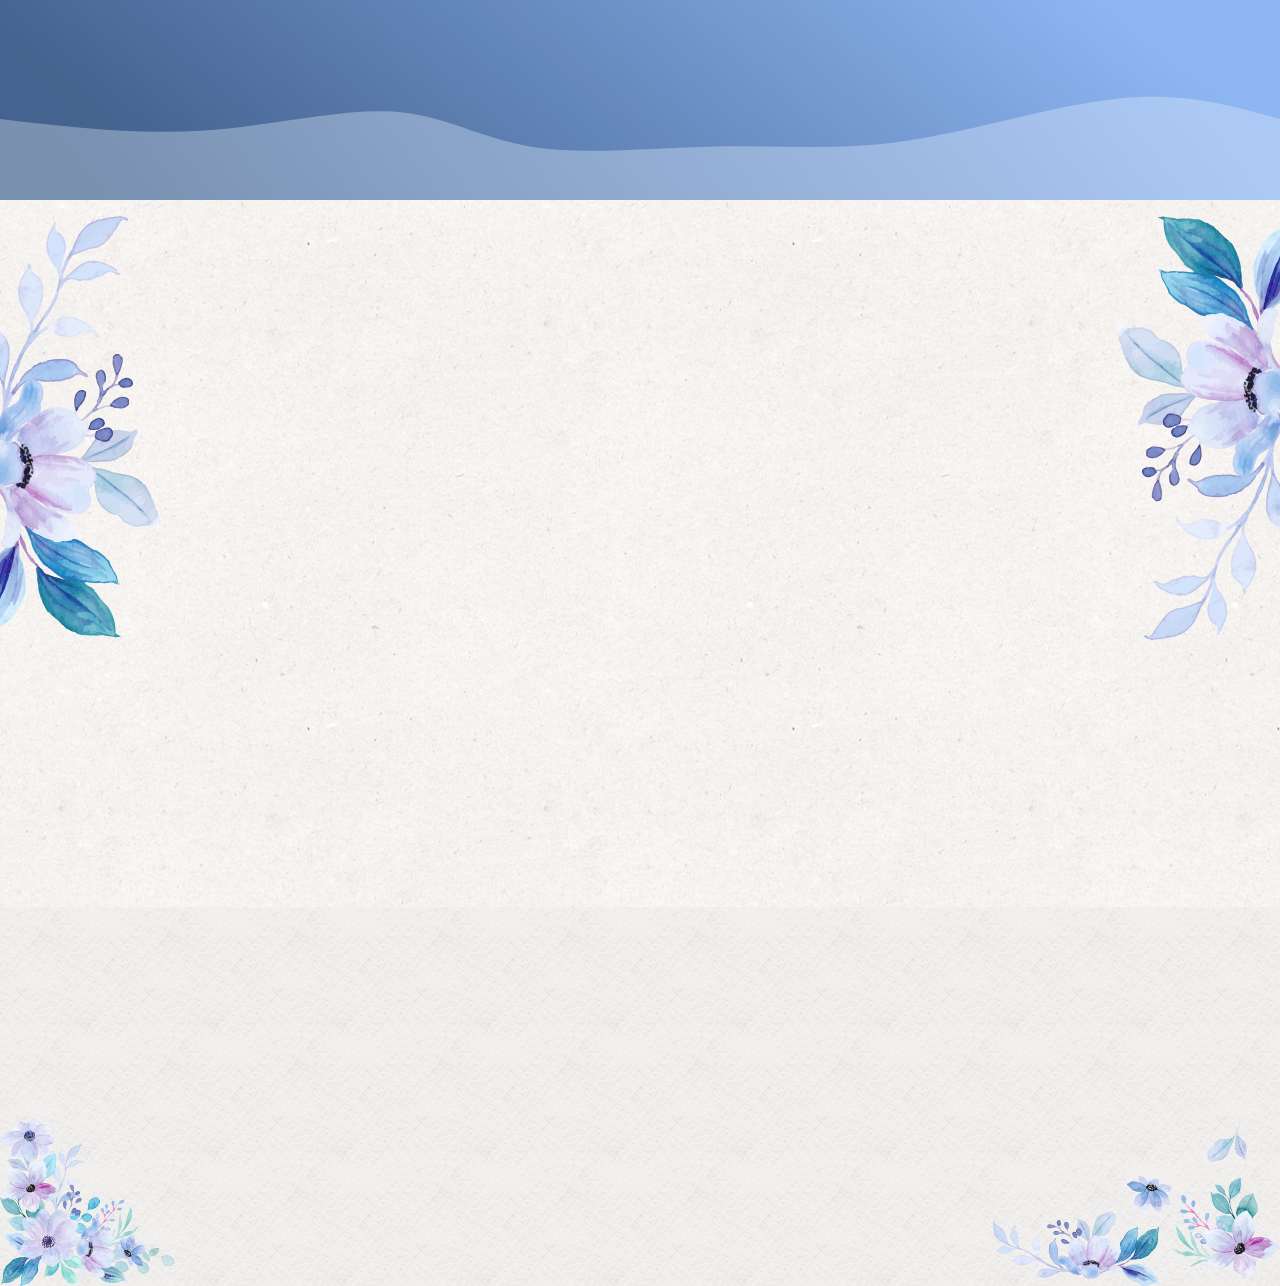
==== bares.html @ 7500922f "Hotel and bares pages" ====
<!DOCTYPE html>
<!--[if lt IE 7]>      <html class="no-js lt-ie9 lt-ie8 lt-ie7"> <![endif]-->
<!--[if IE 7]>         <html class="no-js lt-ie9 lt-ie8"> <![endif]-->
<!--[if IE 8]>         <html class="no-js lt-ie9"> <![endif]-->
<!--[if gt IE 8]><!--> <html class="no-js"> <!--<![endif]-->
	<head>
	<meta charset="utf-8">
	<meta http-equiv="X-UA-Compatible" content="IE=edge">
	<title>Wedding &mdash; 100% Free Fully Responsive HTML5 Template by FREEHTML5.co</title>
	<meta name="viewport" content="width=device-width, initial-scale=1">
	<meta name="description" content="Free HTML5 Template by FREEHTML5.CO" />
	<meta name="keywords" content="free html5, free template, free bootstrap, html5, css3, mobile first, responsive" />
	<meta name="author" content="FREEHTML5.CO" />


	<link href='https://fonts.googleapis.com/css?family=Work+Sans:400,300,600,400italic,700' rel='stylesheet' type='text/css'>
	<link href="https://fonts.googleapis.com/css?family=Sacramento" rel="stylesheet">
	
	<!-- Animate.css -->
	<link rel="stylesheet" href="css/animate.css">
	<!-- Icomoon Icon Fonts-->
	<link rel="stylesheet" href="css/icomoon.css">
	<!-- Bootstrap  -->
	<link rel="stylesheet" href="css/bootstrap.css">

	<!-- Magnific Popup -->
	<link rel="stylesheet" href="css/magnific-popup.css">

	<!-- Owl Carousel  -->
	<link rel="stylesheet" href="css/owl.carousel.min.css">
	<link rel="stylesheet" href="css/owl.theme.default.min.css">

	<!-- Theme style  -->
	<link rel="stylesheet" href="css/style.css">

	<!-- Modernizr JS -->
	<script src="js/modernizr-2.6.2.min.js"></script>
	<!-- FOR IE9 below -->
	<!--[if lt IE 9]>
	<script src="js/respond.min.js"></script>
	<![endif]-->

	</head>
	<body>
		
	<div class="fh5co-loader"></div>
	
	<div id="page">
	
    <!--**************************************************************************************************-->
    <!--*******************************************    MENU     ******************************************-->
	<!--**************************************************************************************************-->
	<header id="fh5co-header" class="fh5co-cover fh5co-cover-sm"  style="background-image:url(images/background/wave-up.svg);">
		<div class="overlay"></div>
		<div class="fh5co-container">
			
			<div class="col-md-8 col-md-offset-2 text-center fh5co-heading animate-box">
			    <table align="center">
			        <tr>
			        	<td align="center" style="padding-right: 30px;"><a href="index.html" class="btn-grad btn-animated active"><img src="images/myImages/HomeAzul.png"  width="40" height="40"><b>Home</b></a></td>
			        	<td style="padding-right: 30px;"><a href="hoteles.html" class="btn-grad btn-animated active"><img src="images/myImages/Hotel/HotelAzul.png"  width="40" height="40"><b>Hoteles</b></a></td>
						<td><a href="services.html" class="btn-grad btn-animated active"><img src="images/myImages/MapaAzul.png"  width="40" height="40"><b>Tarancón</b></a></td>
					</tr>
			    </table>
			</div>
		</div>
	</header>

	<!--**************************************************************************************************-->
    <!--*******************************************    INTRO    ******************************************-->
	<!--**************************************************************************************************-->

	
	<!--**************************************************************************************************-->
    <!--*******************************************    BARES    ******************************************-->
	<!--**************************************************************************************************-->

	<div id="fh5co-couple" style="background: url('images/background/repeat-background/ricepaper2.png'); background-repeat:repeat ">
		<div class="container">
			<img class="flower-2-right" style="position: absolute;" src="images/background/flowers/right-1.svg">
			<img class="flower-2-left" style="position: absolute;" src="images/background/flowers/left-1.svg">
			<!-- Menu -->
			<div class="row animate-box">
				<div class="col-md-8 col-md-offset-2 text-center fh5co-heading">
					<h2>BARES TARANCON</h2>
					<p>Dignissimos asperiores vitae velit veniam totam fuga molestias accusamus alias autem provident. Odit ab aliquam dolor eius.</p>
				</div>
			</div>

			<div class="row">
				<div class="col-md-6">
					<div class="feature-left animate-box" data-animate-effect="fadeInLeft">
						<span class="icon">
							<i class="icon-calendar"></i>
						</span>
						<div class="feature-copy">
							<h3>We Organized Events</h3>
							<p>Facilis ipsum reprehenderit nemo molestias. Aut cum mollitia reprehenderit. Eos cumque dicta adipisci architecto culpa amet.</p>
						</div>
					</div>

					<div class="feature-left animate-box" data-animate-effect="fadeInLeft">
						<span class="icon">
							<i class="icon-image"></i>
						</span>
						<div class="feature-copy">
							<h3>Photoshoot</h3>
							<p>Facilis ipsum reprehenderit nemo molestias. Aut cum mollitia reprehenderit. Eos cumque dicta adipisci architecto culpa amet.</p>
						</div>
					</div>

					<div class="feature-left animate-box" data-animate-effect="fadeInLeft">
						<span class="icon">
							<i class="icon-video"></i>
						</span>
						<div class="feature-copy">
							<h3>Video Editing</h3>
							<p>Facilis ipsum reprehenderit nemo molestias. Aut cum mollitia reprehenderit. Eos cumque dicta adipisci architecto culpa amet.</p>
						</div>
					</div>

				</div>

				<div class="col-md-6 animate-box">
					<div class="fh5co-video fh5co-bg" style="background-image: url(images/img_bg_3.jpg); ">
						<a  href="https://vimeo.com/channels/staffpicks/93951774" class="popup-vimeo"><i class="icon-video2"></i></a>
						<div class="overlay"></div>
					</div>
				</div>
			</div>
		</div>
	</div>

	
	<!--**************************************************************************************************-->
    <!--*******************************************    FOOTER   ******************************************-->
	<!--**************************************************************************************************-->
	
	<footer id="fh5co-footer" role="contentinfo" style="background: url('images/background/repeat-background/witewall_3.png'); background-repeat:repeat ">
		<div class="container">
			<img class="flower-1" style="position: absolute; right: 0; bottom: 0" src="images/background/flowers/bottom-right-1.svg">
			<img class="flower-1" style="position: absolute; left: 0; bottom:0" src="images/background/flowers/bottom-left-1.svg">
			<div class="row copyright animate-box">
				<div class="col-md-12 text-center">
					<h1 class="footer" style="font-family: 'Satisfy', Arial, serif">Raquel & Julio</h1>
					<table align="center">
					   <tr>
						  <td align="center"><div class="trim"><img src="images/myImages/novios.png"  width="80" height="80"></div></td>
						  <td><p style="color: #bf9b73"><b>Para confirmar y más información:</b></p></td>
						  <td><div><img src="images/myImages/novio.png"  width="80" height="80"></div></td>
					   </tr>
						<tr>
						  <td width="300"><p style="color: #bf9b73"><img src="images/myImages/whatsapp.png" width="40" height="40"><b>Whatsapp Raquel</b></p></td>
						  <td></td>
						  <td width="300"><p style="color: #bf9b73"><img src="images/myImages/whatsapp.png" width="40" height="40"><b>Whatsapp Julio</b></p></td>
					    </tr>
					</table>
					<a href="mailto:bodaderaquelyjulio@gmail.com?Subject=Boda%20Juli%20y%20Raquel"><p style="color: #bf9b73"></p><img src="images/myImages/email.png" width="40" height="20"><b> Contacto</b></p></a>
					<p>Designed by Raquel and Juli <img src="images/myImages/moto.png" width="80" height="60" alt="Logo"></p>
				</div>
			</div>	
		</div>
	</footer>
</div>


	<div class="gototop js-top">
		<a href="#" class="js-gotop"><i class="icon-arrow-up"></i></a>
	</div>
	
	<!-- jQuery -->
	<script src="js/jquery.min.js"></script>
	<!-- jQuery Easing -->
	<script src="js/jquery.easing.1.3.js"></script>
	<!-- Bootstrap -->
	<script src="js/bootstrap.min.js"></script>
	<!-- Waypoints -->
	<script src="js/jquery.waypoints.min.js"></script>
	<!-- Carousel -->
	<script src="js/owl.carousel.min.js"></script>
	<!-- countTo -->
	<script src="js/jquery.countTo.js"></script>

	<!-- Stellar -->
	<script src="js/jquery.stellar.min.js"></script>
	<!-- Magnific Popup -->
	<script src="js/jquery.magnific-popup.min.js"></script>
	<script src="js/magnific-popup-options.js"></script>

	<!-- Main -->
	<script src="js/main.js"></script>

	</body>
</html>
---- css/icomoon.css ----
@font-face {
  font-family: 'icomoon';
  src:  url('../fonts/icomoon/icomoon.eot?6iuir');
  src:  url('../fonts/icomoon/icomoon.eot?6iuir#iefix') format('embedded-opentype'),
    url('../fonts/icomoon/icomoon.ttf?6iuir') format('truetype'),
    url('../fonts/icomoon/icomoon.woff?6iuir') format('woff'),
    url('../fonts/icomoon/icomoon.svg?6iuir#icomoon') format('svg');
  font-weight: normal;
  font-style: normal;
}

[class^="icon-"], [class*=" icon-"] {
  /* use !important to prevent issues with browser extensions that change fonts */
  font-family: 'icomoon' !important;
  speak: none;
  font-style: normal;
  font-weight: normal;
  font-variant: normal;
  text-transform: none;
  line-height: 1;

  /* Better Font Rendering =========== */
  -webkit-font-smoothing: antialiased;
  -moz-osx-font-smoothing: grayscale;
}

.icon-eye:before {
  content: "\e000";
}
.icon-paper-clip:before {
  content: "\e001";
}
.icon-mail:before {
  content: "\e002";
}
.icon-toggle:before {
  content: "\e003";
}
.icon-layout:before {
  content: "\e004";
}
.icon-link:before {
  content: "\e005";
}
.icon-bell:before {
  content: "\e006";
}
.icon-lock:before {
  content: "\e007";
}
.icon-unlock:before {
  content: "\e008";
}
.icon-ribbon:before {
  content: "\e009";
}
.icon-image:before {
  content: "\e010";
}
.icon-signal:before {
  content: "\e011";
}
.icon-target:before {
  content: "\e012";
}
.icon-clipboard:before {
  content: "\e013";
}
.icon-clock:before {
  content: "\e014";
}
.icon-watch:before {
  content: "\e015";
}
.icon-air-play:before {
  content: "\e016";
}
.icon-camera:before {
  content: "\e017";
}
.icon-video:before {
  content: "\e018";
}
.icon-disc:before {
  content: "\e019";
}
.icon-printer:before {
  content: "\e020";
}
.icon-monitor:before {
  content: "\e021";
}
.icon-server:before {
  content: "\e022";
}
.icon-cog:before {
  content: "\e023";
}
.icon-heart:before {
  content: "\e024";
}
.icon-paragraph:before {
  content: "\e025";
}
.icon-align-justify:before {
  content: "\e026";
}
.icon-align-left:before {
  content: "\e027";
}
.icon-align-center:before {
  content: "\e028";
}
.icon-align-right:before {
  content: "\e029";
}
.icon-book:before {
  content: "\e030";
}
.icon-layers:before {
  content: "\e031";
}
.icon-stack:before {
  content: "\e032";
}
.icon-stack-2:before {
  content: "\e033";
}
.icon-paper:before {
  content: "\e034";
}
.icon-paper-stack:before {
  content: "\e035";
}
.icon-search:before {
  content: "\e036";
}
.icon-zoom-in:before {
  content: "\e037";
}
.icon-zoom-out:before {
  content: "\e038";
}
.icon-reply:before {
  content: "\e039";
}
.icon-circle-plus:before {
  content: "\e040";
}
.icon-circle-minus:before {
  content: "\e041";
}
.icon-circle-check:before {
  content: "\e042";
}
.icon-circle-cross:before {
  content: "\e043";
}
.icon-square-plus:before {
  content: "\e044";
}
.icon-square-minus:before {
  content: "\e045";
}
.icon-square-check:before {
  content: "\e046";
}
.icon-square-cross:before {
  content: "\e047";
}
.icon-microphone:before {
  content: "\e048";
}
.icon-record:before {
  content: "\e049";
}
.icon-skip-back:before {
  content: "\e050";
}
.icon-rewind:before {
  content: "\e051";
}
.icon-play:before {
  content: "\e052";
}
.icon-pause:before {
  content: "\e053";
}
.icon-stop:before {
  content: "\e054";
}
.icon-fast-forward:before {
  content: "\e055";
}
.icon-skip-forward:before {
  content: "\e056";
}
.icon-shuffle:before {
  content: "\e057";
}
.icon-repeat:before {
  content: "\e058";
}
.icon-folder:before {
  content: "\e059";
}
.icon-umbrella:before {
  content: "\e060";
}
.icon-moon:before {
  content: "\e061";
}
.icon-thermometer:before {
  content: "\e062";
}
.icon-drop:before {
  content: "\e063";
}
.icon-sun:before {
  content: "\e064";
}
.icon-cloud:before {
  content: "\e065";
}
.icon-cloud-upload:before {
  content: "\e066";
}
.icon-cloud-download:before {
  content: "\e067";
}
.icon-upload:before {
  content: "\e068";
}
.icon-download:before {
  content: "\e069";
}
.icon-location:before {
  content: "\e070";
}
.icon-location-2:before {
  content: "\e071";
}
.icon-map:before {
  content: "\e072";
}
.icon-battery:before {
  content: "\e073";
}
.icon-head:before {
  content: "\e074";
}
.icon-briefcase:before {
  content: "\e075";
}
.icon-speech-bubble:before {
  content: "\e076";
}
.icon-anchor:before {
  content: "\e077";
}
.icon-globe:before {
  content: "\e078";
}
.icon-box:before {
  content: "\e079";
}
.icon-reload:before {
  content: "\e080";
}
.icon-share:before {
  content: "\e081";
}
.icon-marquee:before {
  content: "\e082";
}
.icon-marquee-plus:before {
  content: "\e083";
}
.icon-marquee-minus:before {
  content: "\e084";
}
.icon-tag:before {
  content: "\e085";
}
.icon-power:before {
  content: "\e086";
}
.icon-command:before {
  content: "\e087";
}
.icon-alt:before {
  content: "\e088";
}
.icon-esc:before {
  content: "\e089";
}
.icon-bar-graph:before {
  content: "\e090";
}
.icon-bar-graph-2:before {
  content: "\e091";
}
.icon-pie-graph:before {
  content: "\e092";
}
.icon-star:before {
  content: "\e093";
}
.icon-arrow-left:before {
  content: "\e094";
}
.icon-arrow-right:before {
  content: "\e095";
}
.icon-arrow-up:before {
  content: "\e096";
}
.icon-arrow-down:before {
  content: "\e097";
}
.icon-volume:before {
  content: "\e098";
}
.icon-mute:before {
  content: "\e099";
}
.icon-content-right:before {
  content: "\e100";
}
.icon-content-left:before {
  content: "\e101";
}
.icon-grid:before {
  content: "\e102";
}
.icon-grid-2:before {
  content: "\e103";
}
.icon-columns:before {
  content: "\e104";
}
.icon-loader:before {
  content: "\e105";
}
.icon-bag:before {
  content: "\e106";
}
.icon-ban:before {
  content: "\e107";
}
.icon-flag:before {
  content: "\e108";
}
.icon-trash:before {
  content: "\e109";
}
.icon-expand:before {
  content: "\e110";
}
.icon-contract:before {
  content: "\e111";
}
.icon-maximize:before {
  content: "\e112";
}
.icon-minimize:before {
  content: "\e113";
}
.icon-plus:before {
  content: "\e114";
}
.icon-minus:before {
  content: "\e115";
}
.icon-check:before {
  content: "\e116";
}
.icon-cross:before {
  content: "\e117";
}
.icon-move:before {
  content: "\e118";
}
.icon-delete:before {
  content: "\e119";
}
.icon-menu:before {
  content: "\e120";
}
.icon-archive:before {
  content: "\e121";
}
.icon-inbox:before {
  content: "\e122";
}
.icon-outbox:before {
  content: "\e123";
}
.icon-file:before {
  content: "\e124";
}
.icon-file-add:before {
  content: "\e125";
}
.icon-file-subtract:before {
  content: "\e126";
}
.icon-help:before {
  content: "\e127";
}
.icon-open:before {
  content: "\e128";
}
.icon-ellipsis:before {
  content: "\e129";
}
.icon-add-to-list:before {
  content: "\e900";
}
.icon-classic-computer:before {
  content: "\e901";
}
.icon-controller-fast-backward:before {
  content: "\e902";
}
.icon-creative-commons-attribution:before {
  content: "\e903";
}
.icon-creative-commons-noderivs:before {
  content: "\e904";
}
.icon-creative-commons-noncommercial-eu:before {
  content: "\e905";
}
.icon-creative-commons-noncommercial-us:before {
  content: "\e906";
}
.icon-creative-commons-public-domain:before {
  content: "\e907";
}
.icon-creative-commons-remix:before {
  content: "\e908";
}
.icon-creative-commons-share:before {
  content: "\e909";
}
.icon-creative-commons-sharealike:before {
  content: "\e90a";
}
.icon-creative-commons:before {
  content: "\e90b";
}
.icon-document-landscape:before {
  content: "\e90c";
}
.icon-remove-user:before {
  content: "\e90d";
}
.icon-warning:before {
  content: "\e90e";
}
.icon-arrow-bold-down:before {
  content: "\e90f";
}
.icon-arrow-bold-left:before {
  content: "\e910";
}
.icon-arrow-bold-right:before {
  content: "\e911";
}
.icon-arrow-bold-up:before {
  content: "\e912";
}
.icon-arrow-down2:before {
  content: "\e913";
}
.icon-arrow-left2:before {
  content: "\e914";
}
.icon-arrow-long-down:before {
  content: "\e915";
}
.icon-arrow-long-left:before {
  content: "\e916";
}
.icon-arrow-long-right:before {
  content: "\e917";
}
.icon-arrow-long-up:before {
  content: "\e918";
}
.icon-arrow-right2:before {
  content: "\e919";
}
.icon-arrow-up2:before {
  content: "\e91a";
}
.icon-arrow-with-circle-down:before {
  content: "\e91b";
}
.icon-arrow-with-circle-left:before {
  content: "\e91c";
}
.icon-arrow-with-circle-right:before {
  content: "\e91d";
}
.icon-arrow-with-circle-up:before {
  content: "\e91e";
}
.icon-bookmark:before {
  content: "\e91f";
}
.icon-bookmarks:before {
  content: "\e920";
}
.icon-chevron-down:before {
  content: "\e921";
}
.icon-chevron-left:before {
  content: "\e922";
}
.icon-chevron-right:before {
  content: "\e923";
}
.icon-chevron-small-down:before {
  content: "\e924";
}
.icon-chevron-small-left:before {
  content: "\e925";
}
.icon-chevron-small-right:before {
  content: "\e926";
}
.icon-chevron-small-up:before {
  content: "\e927";
}
.icon-chevron-thin-down:before {
  content: "\e928";
}
.icon-chevron-thin-left:before {
  content: "\e929";
}
.icon-chevron-thin-right:before {
  content: "\e92a";
}
.icon-chevron-thin-up:before {
  content: "\e92b";
}
.icon-chevron-up:before {
  content: "\e92c";
}
.icon-chevron-with-circle-down:before {
  content: "\e92d";
}
.icon-chevron-with-circle-left:before {
  content: "\e92e";
}
.icon-chevron-with-circle-right:before {
  content: "\e92f";
}
.icon-chevron-with-circle-up:before {
  content: "\e930";
}
.icon-cloud2:before {
  content: "\e931";
}
.icon-controller-fast-forward:before {
  content: "\e932";
}
.icon-controller-jump-to-start:before {
  content: "\e933";
}
.icon-controller-next:before {
  content: "\e934";
}
.icon-controller-paus:before {
  content: "\e935";
}
.icon-controller-play:before {
  content: "\e936";
}
.icon-controller-record:before {
  content: "\e937";
}
.icon-controller-stop:before {
  content: "\e938";
}
.icon-controller-volume:before {
  content: "\e939";
}
.icon-dot-single:before {
  content: "\e93a";
}
.icon-dots-three-horizontal:before {
  content: "\e93b";
}
.icon-dots-three-vertical:before {
  content: "\e93c";
}
.icon-dots-two-horizontal:before {
  content: "\e93d";
}
.icon-dots-two-vertical:before {
  content: "\e93e";
}
.icon-download2:before {
  content: "\e93f";
}
.icon-emoji-flirt:before {
  content: "\e940";
}
.icon-flow-branch:before {
  content: "\e941";
}
.icon-flow-cascade:before {
  content: "\e942";
}
.icon-flow-line:before {
  content: "\e943";
}
.icon-flow-parallel:before {
  content: "\e944";
}
.icon-flow-tree:before {
  content: "\e945";
}
.icon-install:before {
  content: "\e946";
}
.icon-layers2:before {
  content: "\e947";
}
.icon-open-book:before {
  content: "\e948";
}
.icon-resize-100:before {
  content: "\e949";
}
.icon-resize-full-screen:before {
  content: "\e94a";
}
.icon-save:before {
  content: "\e94b";
}
.icon-select-arrows:before {
  content: "\e94c";
}
.icon-sound-mute:before {
  content: "\e94d";
}
.icon-sound:before {
  content: "\e94e";
}
.icon-trash2:before {
  content: "\e94f";
}
.icon-triangle-down:before {
  content: "\e950";
}
.icon-triangle-left:before {
  content: "\e951";
}
.icon-triangle-right:before {
  content: "\e952";
}
.icon-triangle-up:before {
  content: "\e953";
}
.icon-uninstall:before {
  content: "\e954";
}
.icon-upload-to-cloud:before {
  content: "\e955";
}
.icon-upload2:before {
  content: "\e956";
}
.icon-add-user:before {
  content: "\e957";
}
.icon-address:before {
  content: "\e958";
}
.icon-adjust:before {
  content: "\e959";
}
.icon-air:before {
  content: "\e95a";
}
.icon-aircraft-landing:before {
  content: "\e95b";
}
.icon-aircraft-take-off:before {
  content: "\e95c";
}
.icon-aircraft:before {
  content: "\e95d";
}
.icon-align-bottom:before {
  content: "\e95e";
}
.icon-align-horizontal-middle:before {
  content: "\e95f";
}
.icon-align-left2:before {
  content: "\e960";
}
.icon-align-right2:before {
  content: "\e961";
}
.icon-align-top:before {
  content: "\e962";
}
.icon-align-vertical-middle:before {
  content: "\e963";
}
.icon-archive2:before {
  content: "\e964";
}
.icon-area-graph:before {
  content: "\e965";
}
.icon-attachment:before {
  content: "\e966";
}
.icon-awareness-ribbon:before {
  content: "\e967";
}
.icon-back-in-time:before {
  content: "\e968";
}
.icon-back:before {
  content: "\e969";
}
.icon-bar-graph2:before {
  content: "\e96a";
}
.icon-battery2:before {
  content: "\e96b";
}
.icon-beamed-note:before {
  content: "\e96c";
}
.icon-bell2:before {
  content: "\e96d";
}
.icon-blackboard:before {
  content: "\e96e";
}
.icon-block:before {
  content: "\e96f";
}
.icon-book2:before {
  content: "\e970";
}
.icon-bowl:before {
  content: "\e971";
}
.icon-box2:before {
  content: "\e972";
}
.icon-briefcase2:before {
  content: "\e973";
}
.icon-browser:before {
  content: "\e974";
}
.icon-brush:before {
  content: "\e975";
}
.icon-bucket:before {
  content: "\e976";
}
.icon-cake:before {
  content: "\e977";
}
.icon-calculator:before {
  content: "\e978";
}
.icon-calendar:before {
  content: "\e979";
}
.icon-camera2:before {
  content: "\e97a";
}
.icon-ccw:before {
  content: "\e97b";
}
.icon-chat:before {
  content: "\e97c";
}
.icon-check2:before {
  content: "\e97d";
}
.icon-circle-with-cross:before {
  content: "\e97e";
}
.icon-circle-with-minus:before {
  content: "\e97f";
}
.icon-circle-with-plus:before {
  content: "\e980";
}
.icon-circle:before {
  content: "\e981";
}
.icon-circular-graph:before {
  content: "\e982";
}
.icon-clapperboard:before {
  content: "\e983";
}
.icon-clipboard2:before {
  content: "\e984";
}
.icon-clock2:before {
  content: "\e985";
}
.icon-code:before {
  content: "\e986";
}
.icon-cog2:before {
  content: "\e987";
}
.icon-colours:before {
  content: "\e988";
}
.icon-compass:before {
  content: "\e989";
}
.icon-copy:before {
  content: "\e98a";
}
.icon-credit-card:before {
  content: "\e98b";
}
.icon-credit:before {
  content: "\e98c";
}
.icon-cross2:before {
  content: "\e98d";
}
.icon-cup:before {
  content: "\e98e";
}
.icon-cw:before {
  content: "\e98f";
}
.icon-cycle:before {
  content: "\e990";
}
.icon-database:before {
  content: "\e991";
}
.icon-dial-pad:before {
  content: "\e992";
}
.icon-direction:before {
  content: "\e993";
}
.icon-document:before {
  content: "\e994";
}
.icon-documents:before {
  content: "\e995";
}
.icon-drink:before {
  content: "\e996";
}
.icon-drive:before {
  content: "\e997";
}
.icon-drop2:before {
  content: "\e998";
}
.icon-edit:before {
  content: "\e999";
}
.icon-email:before {
  content: "\e99a";
}
.icon-emoji-happy:before {
  content: "\e99b";
}
.icon-emoji-neutral:before {
  content: "\e99c";
}
.icon-emoji-sad:before {
  content: "\e99d";
}
.icon-erase:before {
  content: "\e99e";
}
.icon-eraser:before {
  content: "\e99f";
}
.icon-export:before {
  content: "\e9a0";
}
.icon-eye2:before {
  content: "\e9a1";
}
.icon-feather:before {
  content: "\e9a2";
}
.icon-flag2:before {
  content: "\e9a3";
}
.icon-flash:before {
  content: "\e9a4";
}
.icon-flashlight:before {
  content: "\e9a5";
}
.icon-flat-brush:before {
  content: "\e9a6";
}
.icon-folder-images:before {
  content: "\e9a7";
}
.icon-folder-music:before {
  content: "\e9a8";
}
.icon-folder-video:before {
  content: "\e9a9";
}
.icon-folder2:before {
  content: "\e9aa";
}
.icon-forward:before {
  content: "\e9ab";
}
.icon-funnel:before {
  content: "\e9ac";
}
.icon-game-controller:before {
  content: "\e9ad";
}
.icon-gauge:before {
  content: "\e9ae";
}
.icon-globe2:before {
  content: "\e9af";
}
.icon-graduation-cap:before {
  content: "\e9b0";
}
.icon-grid2:before {
  content: "\e9b1";
}
.icon-hair-cross:before {
  content: "\e9b2";
}
.icon-hand:before {
  content: "\e9b3";
}
.icon-heart-outlined:before {
  content: "\e9b4";
}
.icon-heart2:before {
  content: "\e9b5";
}
.icon-help-with-circle:before {
  content: "\e9b6";
}
.icon-help2:before {
  content: "\e9b7";
}
.icon-home:before {
  content: "\e9b8";
}
.icon-hour-glass:before {
  content: "\e9b9";
}
.icon-image-inverted:before {
  content: "\e9ba";
}
.icon-image2:before {
  content: "\e9bb";
}
.icon-images:before {
  content: "\e9bc";
}
.icon-inbox2:before {
  content: "\e9bd";
}
.icon-infinity:before {
  content: "\e9be";
}
.icon-info-with-circle:before {
  content: "\e9bf";
}
.icon-info:before {
  content: "\e9c0";
}
.icon-key:before {
  content: "\e9c1";
}
.icon-keyboard:before {
  content: "\e9c2";
}
.icon-lab-flask:before {
  content: "\e9c3";
}
.icon-landline:before {
  content: "\e9c4";
}
.icon-language:before {
  content: "\e9c5";
}
.icon-laptop:before {
  content: "\e9c6";
}
.icon-leaf:before {
  content: "\e9c7";
}
.icon-level-down:before {
  content: "\e9c8";
}
.icon-level-up:before {
  content: "\e9c9";
}
.icon-lifebuoy:before {
  content: "\e9ca";
}
.icon-light-bulb:before {
  content: "\e9cb";
}
.icon-light-down:before {
  content: "\e9cc";
}
.icon-light-up:before {
  content: "\e9cd";
}
.icon-line-graph:before {
  content: "\e9ce";
}
.icon-link2:before {
  content: "\e9cf";
}
.icon-list:before {
  content: "\e9d0";
}
.icon-location-pin:before {
  content: "\e9d1";
}
.icon-location2:before {
  content: "\e9d2";
}
.icon-lock-open:before {
  content: "\e9d3";
}
.icon-lock2:before {
  content: "\e9d4";
}
.icon-log-out:before {
  content: "\e9d5";
}
.icon-login:before {
  content: "\e9d6";
}
.icon-loop:before {
  content: "\e9d7";
}
.icon-magnet:before {
  content: "\e9d8";
}
.icon-magnifying-glass:before {
  content: "\e9d9";
}
.icon-mail2:before {
  content: "\e9da";
}
.icon-man:before {
  content: "\e9db";
}
.icon-map2:before {
  content: "\e9dc";
}
.icon-mask:before {
  content: "\e9dd";
}
.icon-medal:before {
  content: "\e9de";
}
.icon-megaphone:before {
  content: "\e9df";
}
.icon-menu2:before {
  content: "\e9e0";
}
.icon-message:before {
  content: "\e9e1";
}
.icon-mic:before {
  content: "\e9e2";
}
.icon-minus2:before {
  content: "\e9e3";
}
.icon-mobile:before {
  content: "\e9e4";
}
.icon-modern-mic:before {
  content: "\e9e5";
}
.icon-moon2:before {
  content: "\e9e6";
}
.icon-mouse:before {
  content: "\e9e7";
}
.icon-music:before {
  content: "\e9e8";
}
.icon-network:before {
  content: "\e9e9";
}
.icon-new-message:before {
  content: "\e9ea";
}
.icon-new:before {
  content: "\e9eb";
}
.icon-news:before {
  content: "\e9ec";
}
.icon-note:before {
  content: "\e9ed";
}
.icon-notification:before {
  content: "\e9ee";
}
.icon-old-mobile:before {
  content: "\e9ef";
}
.icon-old-phone:before {
  content: "\e9f0";
}
.icon-palette:before {
  content: "\e9f1";
}
.icon-paper-plane:before {
  content: "\e9f2";
}
.icon-pencil:before {
  content: "\e9f3";
}
.icon-phone:before {
  content: "\e9f4";
}
.icon-pie-chart:before {
  content: "\e9f5";
}
.icon-pin:before {
  content: "\e9f6";
}
.icon-plus2:before {
  content: "\e9f7";
}
.icon-popup:before {
  content: "\e9f8";
}
.icon-power-plug:before {
  content: "\e9f9";
}
.icon-price-ribbon:before {
  content: "\e9fa";
}
.icon-price-tag:before {
  content: "\e9fb";
}
.icon-print:before {
  content: "\e9fc";
}
.icon-progress-empty:before {
  content: "\e9fd";
}
.icon-progress-full:before {
  content: "\e9fe";
}
.icon-progress-one:before {
  content: "\e9ff";
}
.icon-progress-two:before {
  content: "\ea00";
}
.icon-publish:before {
  content: "\ea01";
}
.icon-quote:before {
  content: "\ea02";
}
.icon-radio:before {
  content: "\ea03";
}
.icon-reply-all:before {
  content: "\ea04";
}
.icon-reply2:before {
  content: "\ea05";
}
.icon-retweet:before {
  content: "\ea06";
}
.icon-rocket:before {
  content: "\ea07";
}
.icon-round-brush:before {
  content: "\ea08";
}
.icon-rss:before {
  content: "\ea09";
}
.icon-ruler:before {
  content: "\ea0a";
}
.icon-scissors:before {
  content: "\ea0b";
}
.icon-share-alternitive:before {
  content: "\ea0c";
}
.icon-share2:before {
  content: "\ea0d";
}
.icon-shareable:before {
  content: "\ea0e";
}
.icon-shield:before {
  content: "\ea0f";
}
.icon-shop:before {
  content: "\ea10";
}
.icon-shopping-bag:before {
  content: "\ea11";
}
.icon-shopping-basket:before {
  content: "\ea12";
}
.icon-shopping-cart:before {
  content: "\ea13";
}
.icon-shuffle2:before {
  content: "\ea14";
}
.icon-signal2:before {
  content: "\ea15";
}
.icon-sound-mix:before {
  content: "\ea16";
}
.icon-sports-club:before {
  content: "\ea17";
}
.icon-spreadsheet:before {
  content: "\ea18";
}
.icon-squared-cross:before {
  content: "\ea19";
}
.icon-squared-minus:before {
  content: "\ea1a";
}
.icon-squared-plus:before {
  content: "\ea1b";
}
.icon-star-outlined:before {
  content: "\ea1c";
}
.icon-star2:before {
  content: "\ea1d";
}
.icon-stopwatch:before {
  content: "\ea1e";
}
.icon-suitcase:before {
  content: "\ea1f";
}
.icon-swap:before {
  content: "\ea20";
}
.icon-sweden:before {
  content: "\ea21";
}
.icon-switch:before {
  content: "\ea22";
}
.icon-tablet:before {
  content: "\ea23";
}
.icon-tag2:before {
  content: "\ea24";
}
.icon-text-document-inverted:before {
  content: "\ea25";
}
.icon-text-document:before {
  content: "\ea26";
}
.icon-text:before {
  content: "\ea27";
}
.icon-thermometer2:before {
  content: "\ea28";
}
.icon-thumbs-down:before {
  content: "\ea29";
}
.icon-thumbs-up:before {
  content: "\ea2a";
}
.icon-thunder-cloud:before {
  content: "\ea2b";
}
.icon-ticket:before {
  content: "\ea2c";
}
.icon-time-slot:before {
  content: "\ea2d";
}
.icon-tools:before {
  content: "\ea2e";
}
.icon-traffic-cone:before {
  content: "\ea2f";
}
.icon-tree:before {
  content: "\ea30";
}
.icon-trophy:before {
  content: "\ea31";
}
.icon-tv:before {
  content: "\ea32";
}
.icon-typing:before {
  content: "\ea33";
}
.icon-unread:before {
  content: "\ea34";
}
.icon-untag:before {
  content: "\ea35";
}
.icon-user:before {
  content: "\ea36";
}
.icon-users:before {
  content: "\ea37";
}
.icon-v-card:before {
  content: "\ea38";
}
.icon-video2:before {
  content: "\ea39";
}
.icon-vinyl:before {
  content: "\ea3a";
}
.icon-voicemail:before {
  content: "\ea3b";
}
.icon-wallet:before {
  content: "\ea3c";
}
.icon-water:before {
  content: "\ea3d";
}
.icon-px-with-circle:before {
  content: "\ea3e";
}
.icon-px:before {
  content: "\ea3f";
}
.icon-basecamp:before {
  content: "\ea40";
}
.icon-behance:before {
  content: "\ea41";
}
.icon-creative-cloud:before {
  content: "\ea42";
}
.icon-dropbox:before {
  content: "\ea43";
}
.icon-evernote:before {
  content: "\ea44";
}
.icon-flattr:before {
  content: "\ea45";
}
.icon-foursquare:before {
  content: "\ea46";
}
.icon-google-drive:before {
  content: "\ea47";
}
.icon-google-hangouts:before {
  content: "\ea48";
}
.icon-grooveshark:before {
  content: "\ea49";
}
.icon-icloud:before {
  content: "\ea4a";
}
.icon-mixi:before {
  content: "\ea4b";
}
.icon-onedrive:before {
  content: "\ea4c";
}
.icon-paypal:before {
  content: "\ea4d";
}
.icon-picasa:before {
  content: "\ea4e";
}
.icon-qq:before {
  content: "\ea4f";
}
.icon-rdio-with-circle:before {
  content: "\ea50";
}
.icon-renren:before {
  content: "\ea51";
}
.icon-scribd:before {
  content: "\ea52";
}
.icon-sina-weibo:before {
  content: "\ea53";
}
.icon-skype-with-circle:before {
  content: "\ea54";
}
.icon-skype:before {
  content: "\ea55";
}
.icon-slideshare:before {
  content: "\ea56";
}
.icon-smashing:before {
  content: "\ea57";
}
.icon-soundcloud:before {
  content: "\ea58";
}
.icon-spotify-with-circle:before {
  content: "\ea59";
}
.icon-spotify:before {
  content: "\ea5a";
}
.icon-swarm:before {
  content: "\ea5b";
}
.icon-vine-with-circle:before {
  content: "\ea5c";
}
.icon-vine:before {
  content: "\ea5d";
}
.icon-vk-alternitive:before {
  content: "\ea5e";
}
.icon-vk-with-circle:before {
  content: "\ea5f";
}
.icon-vk:before {
  content: "\ea60";
}
.icon-xing-with-circle:before {
  content: "\ea61";
}
.icon-xing:before {
  content: "\ea62";
}
.icon-yelp:before {
  content: "\ea63";
}
.icon-dribbble-with-circle:before {
  content: "\ea64";
}
.icon-dribbble:before {
  content: "\ea65";
}
.icon-facebook-with-circle:before {
  content: "\ea66";
}
.icon-facebook:before {
  content: "\ea67";
}
.icon-flickr-with-circle:before {
  content: "\ea68";
}
.icon-flickr:before {
  content: "\ea69";
}
.icon-github-with-circle:before {
  content: "\ea6a";
}
.icon-github:before {
  content: "\ea6b";
}
.icon-google-with-circle:before {
  content: "\ea6c";
}
.icon-google:before {
  content: "\ea6d";
}
.icon-instagram-with-circle:before {
  content: "\ea6e";
}
.icon-instagram:before {
  content: "\ea6f";
}
.icon-lastfm-with-circle:before {
  content: "\ea70";
}
.icon-lastfm:before {
  content: "\ea71";
}
.icon-linkedin-with-circle:before {
  content: "\ea72";
}
.icon-linkedin:before {
  content: "\ea73";
}
.icon-pinterest-with-circle:before {
  content: "\ea74";
}
.icon-pinterest:before {
  content: "\ea75";
}
.icon-rdio:before {
  content: "\ea76";
}
.icon-stumbleupon-with-circle:before {
  content: "\ea77";
}
.icon-stumbleupon:before {
  content: "\ea78";
}
.icon-tumblr-with-circle:before {
  content: "\ea79";
}
.icon-tumblr:before {
  content: "\ea7a";
}
.icon-twitter-with-circle:before {
  content: "\ea7b";
}
.icon-twitter:before {
  content: "\ea7c";
}
.icon-vimeo-with-circle:before {
  content: "\ea7d";
}
.icon-vimeo:before {
  content: "\ea7e";
}
.icon-youtube-with-circle:before {
  content: "\ea7f";
}
.icon-youtube:before {
  content: "\ea80";
}
---- css/style.css ----
@font-face {
  font-family: "icomoon";
  src: url("../fonts/icomoon/icomoon.eot?srf3rx");
  src: url("../fonts/icomoon/icomoon.eot?srf3rx#iefix") format("embedded-opentype"), url("../fonts/icomoon/icomoon.ttf?srf3rx") format("truetype"), url("../fonts/icomoon/icomoon.woff?srf3rx") format("woff"), url("../fonts/icomoon/icomoon.svg?srf3rx#icomoon") format("svg");
  font-weight: normal;
  font-style: normal;
}
/* =======================================================
*
* 	Template Style
*
* ======================================================= */
body {
  font-family: "Yanone Kaffeesatz", Arial, sans-serif;
  font-weight: 400;
  font-size: 16px;
  line-height: 1.7;
  color: #828282;
  background: #fff;
  margin: 0; /* remove default margin */
  scrollbar-width: none; /* Also needed to disable scrollbar Firefox */
  -ms-overflow-style: none;  /* Disable scrollbar IE 10+ */
  overflow-y: scroll;
}

@-moz-document url-prefix() { /* Disable scrollbar Firefox */
  html{
    scrollbar-width: none;
  }
}

body::-webkit-scrollbar {
  width: 0px;
  background: transparent; /* Disable scrollbar Chrome/Safari/Webkit */
}

.navigation{
  transition:all 300ms ;
  position:fixed;
  width:80%;
  z-index:999;
  background: transparent;
}

#page {
  position: relative;
  overflow-x: hidden;
  width: 100%;
  height: 100%;
  -webkit-transition: 0.5s;
  -o-transition: 0.5s;
  transition: 0.5s;
}
.offcanvas #page {
  overflow: hidden;
  position: absolute;
}
.offcanvas #page:after {
  -webkit-transition: 2s;
  -o-transition: 2s;
  transition: 2s;
  position: absolute;
  top: 0;
  right: 0;
  bottom: 0;
  left: 0;
  z-index: 101;
  background: rgba(0, 0, 0, 0.7);
  content: "";
}

a {
  color: #113468;
  -webkit-transition: 0.5s;
  -o-transition: 0.5s;
  transition: 0.5s;
}
a:hover, a:active, a:focus {
  color: #113468;
  outline: none;
  text-decoration: none;
}

p {
  margin-bottom: 20px;
}

h1, h2, h3, h4, h5, h6, figure {
  color: #000;
  font-family: "Yanone Kaffeesatz", Arial, sans-serif;
  font-weight: 400;
  margin: 0 0 20px 0;
}

::-webkit-selection {
  color: #fff;
  background: #113468;
}

::-moz-selection {
  color: #fff;
  background: #113468;
}

::selection {
  color: #fff;
  background: #113468;
}

.fh5co-nav {
  position: absolute;
  top: 0;
  margin: 0;
  padding: 0;
  width: 100%;
  padding: 40px 0;
  z-index: 1001;
}
@media screen and (max-width: 768px) {
  .fh5co-nav {
    padding: 20px 0;
  }
}
.fh5co-nav #fh5co-logo {
  font-size: 40px;
  margin: 0;
  padding: 0;
  line-height: 40px;
  font-family: "Sacramento", Arial, serif;
}
.fh5co-nav a {
  padding: 5px 10px;
  color: #fff;
}
@media screen and (max-width: 768px) {
  .fh5co-nav .menu-1, .fh5co-nav .menu-2 {
    display: none;
  }
}
.fh5co-nav ul {
  padding: 0;
  margin: 2px 0 0 0;
}
.fh5co-nav ul li {
  padding: 0;
  margin: 0;
  list-style: none;
  display: inline;
}
.fh5co-nav ul li a {
  font-size: 14px;
  padding: 30px 10px;
  text-transform: uppercase;
  color: rgba(255, 255, 255, 0.5);
  -webkit-transition: 0.5s;
  -o-transition: 0.5s;
  transition: 0.5s;
}
.fh5co-nav ul li a:hover, .fh5co-nav ul li a:focus, .fh5co-nav ul li a:active {
  color: white;
}
.fh5co-nav ul li.has-dropdown {
  position: relative;
}
.fh5co-nav ul li.has-dropdown .dropdown {
  width: 130px;
  -webkit-box-shadow: 0px 14px 33px -9px rgba(0, 0, 0, 0.75);
  -moz-box-shadow: 0px 14px 33px -9px rgba(0, 0, 0, 0.75);
  box-shadow: 0px 14px 33px -9px rgba(0, 0, 0, 0.75);
  z-index: 1002;
  visibility: hidden;
  opacity: 0;
  position: absolute;
  top: 40px;
  left: 0;
  text-align: left;
  background: #fff;
  padding: 20px;
  -webkit-border-radius: 4px;
  -moz-border-radius: 4px;
  -ms-border-radius: 4px;
  border-radius: 4px;
  -webkit-transition: 0s;
  -o-transition: 0s;
  transition: 0s;
}
.fh5co-nav ul li.has-dropdown .dropdown:before {
  bottom: 100%;
  left: 40px;
  border: solid transparent;
  content: " ";
  height: 0;
  width: 0;
  position: absolute;
  pointer-events: none;
  border-bottom-color: #fff;
  border-width: 8px;
  margin-left: -8px;
}
.fh5co-nav ul li.has-dropdown .dropdown li {
  display: block;
  margin-bottom: 7px;
}
.fh5co-nav ul li.has-dropdown .dropdown li:last-child {
  margin-bottom: 0;
}
.fh5co-nav ul li.has-dropdown .dropdown li a {
  padding: 2px 0;
  display: block;
  color: #999999;
  line-height: 1.2;
  text-transform: none;
  font-size: 15px;
}
.fh5co-nav ul li.has-dropdown .dropdown li a:hover {
  color: #000;
}
.fh5co-nav ul li.has-dropdown:hover a, .fh5co-nav ul li.has-dropdown:focus a {
  color: #fff;
}
.fh5co-nav ul li.btn-cta a {
  color: #113468;
}
.fh5co-nav ul li.btn-cta a span {
  background: #fff;
  padding: 4px 20px;
  display: -moz-inline-stack;
  display: inline-block;
  zoom: 1;
  *display: inline;
  -webkit-transition: 0.3s;
  -o-transition: 0.3s;
  transition: 0.3s;
  -webkit-border-radius: 100px;
  -moz-border-radius: 100px;
  -ms-border-radius: 100px;
  border-radius: 100px;
}
.fh5co-nav ul li.btn-cta a:hover span {
  -webkit-box-shadow: 0px 14px 20px -9px rgba(0, 0, 0, 0.75);
  -moz-box-shadow: 0px 14px 20px -9px rgba(0, 0, 0, 0.75);
  box-shadow: 0px 14px 20px -9px rgba(0, 0, 0, 0.75);
}
.fh5co-nav ul li.active > a {
  color: #fff !important;
}

#fh5co-counter,
#fh5co-event,
.fh5co-bg {
  background-size: cover;
  background-position: top center;
  background-repeat: no-repeat;
  position: relative;
}

.fh5co-bg {
  background-position: center center;
  width: 100%;
  float: left;
  position: relative;
}

.fh5co-video {
  height: 450px;
  overflow: hidden;
  -webkit-border-radius: 7px;
  -moz-border-radius: 7px;
  -ms-border-radius: 7px;
  border-radius: 7px;
}
.fh5co-video a {
  z-index: 1001;
  position: absolute;
  top: 50%;
  left: 50%;
  margin-top: -45px;
  margin-left: -45px;
  width: 90px;
  height: 90px;
  display: table;
  text-align: center;
  background: #fff;
  -webkit-box-shadow: 0px 14px 30px -15px rgba(0, 0, 0, 0.75);
  -moz-box-shadow: 0px 14px 30px -15px rgba(0, 0, 0, 0.75);
  box-shadow: 0px 14px 30px -15px rgba(0, 0, 0, 0.75);
  -webkit-border-radius: 50%;
  -moz-border-radius: 50%;
  -ms-border-radius: 50%;
  border-radius: 50%;
}
.fh5co-video a i {
  text-align: center;
  display: table-cell;
  vertical-align: middle;
  font-size: 40px;
}
.fh5co-video .overlay {
  position: absolute;
  top: 0;
  left: 0;
  right: 0;
  bottom: 0;
  background: rgba(0, 0, 0, 0.5);
  -webkit-transition: 0.5s;
  -o-transition: 0.5s;
  transition: 0.5s;
}
.fh5co-video:hover .overlay {
  background: rgba(0, 0, 0, 0.7);
}
.fh5co-video:hover a {
  position: relative;
  -webkit-transform: scale(1.2);
  -moz-transform: scale(1.2);
  -ms-transform: scale(1.2);
  -o-transform: scale(1.2);
  transform: scale(1.2);
}

.fh5co-cover {
  height: 900px;
  background-size: cover;
  background-repeat: no-repeat;
  position: relative;
  width: 100%;
}
.fh5co-cover .overlay {
  z-index: 0;
  position: absolute;
  bottom: 0;
  top: 0;
  left: 0;
  right: 0;
  background: rgba(71, 126, 209, 0.1);
}
.fh5co-cover > .fh5co-container {
  position: relative;
  z-index: 10;
}
@media screen and (max-width: 768px) {
  .fh5co-cover {
    height: 600px;
  }
}
.fh5co-cover .display-t,
.fh5co-cover .display-tc {
  height: 900px;
  display: table;
  width: 100%;
}
@media screen and (max-width: 768px) {
  .fh5co-cover .display-t,
.fh5co-cover .display-tc {
    height: 600px;
  }
}
.fh5co-cover.fh5co-cover-sm {
  height: 200px;
  z-index: 3000;
}
@media screen and (max-width: 768px) {
  .fh5co-cover.fh5co-cover-sm {
    height: 400px;
  }
}
.fh5co-cover.fh5co-cover-sm .display-t,
.fh5co-cover.fh5co-cover-sm .display-tc {
  height: 600px;
  display: table;
  width: 100%;
}
@media screen and (max-width: 768px) {
  .fh5co-cover.fh5co-cover-sm .display-t,
.fh5co-cover.fh5co-cover-sm .display-tc {
    height: 400px;
  }
}

#fh5co-counter,
#fh5co-event {
  float: left;
}
#fh5co-counter .display-t,
#fh5co-counter .display-tc,
#fh5co-event .display-t,
#fh5co-event .display-tc {
  height: 700px;
  display: table;
  width: 100%;
}
#fh5co-counter .fh5co-heading h2,
#fh5co-event .fh5co-heading h2 {
  color: #113468;
}
#fh5co-counter .fh5co-heading span,
#fh5co-event .fh5co-heading span {
  color: rgba(255, 255, 255, 0.5);
  text-transform: uppercase;
  font-size: 13px;
  letter-spacing: 2px;
  font-weight: 600;
}
#fh5co-counter .overlay,
#fh5co-event .overlay {
  position: absolute;
  top: 0;
  left: 0;
  right: 0;
  bottom: 0;
  background: rgba(0, 0, 0, 0.4);
}
@media screen and (max-width: 768px) {
  #fh5co-counter,
#fh5co-event {
    height: inherit;
    padding: 7em 0;
  }
  #fh5co-counter .display-t,
#fh5co-counter .display-tc,
#fh5co-event .display-t,
#fh5co-event .display-tc {
    height: inherit;
  }
}
#fh5co-counter .event-wrap,
#fh5co-event .event-wrap {
  background: url('../images/background/repeat-background/so-white.png');
  background-size: cover;
  padding: 30px;
  width: 100%;
  float: left;
  -webkit-border-radius: 4px;
  -moz-border-radius: 4px;
  -ms-border-radius: 4px;
  border-radius: 4px;
  box-shadow: 0px 7px 6px #ccc;
}
@media screen and (max-width: 768px) {
  #fh5co-counter .event-wrap,
#fh5co-event .event-wrap {
    margin-bottom: 10px;
  }
}
#fh5co-counter .event-wrap h3,
#fh5co-event .event-wrap h3 {
  font-size: 20px;
  color: #113468;
  border-bottom: 1px solid rgba(17, 52, 104, 0.5);
  display: block;
  padding-bottom: 20px;
  text-transform: uppercase;
  letter-spacing: 2px;
  font-family: "Sacramento", Arial, serif;
  font-weight: bold;
}
#fh5co-counter .event-wrap p, #fh5co-counter .event-wrap span,
#fh5co-event .event-wrap p,
#fh5co-event .event-wrap span {
  display: block;
}
#fh5co-counter .event-wrap i,
#fh5co-event .event-wrap i {
  font-size: 20px;
}
#fh5co-counter .event-wrap .event-col,
#fh5co-event .event-wrap .event-col {
  width: 50%;
  float: left;
  margin-bottom: 30px;
}

#fh5co-counter {
  height: 600px;
}
@media screen and (max-width: 768px) {
  #fh5co-counter {
    height: auto;
  }
}

#fh5co-header {
  padding-top: 50px;
  padding-bottom: 50px;
  background-image: url("../images/background/repeat-background/nice_snow.png");
  background-repeat: repeat;
  /*background-size: cover;*/
}
#fh5co-header .fh5co-heading {
  margin-bottom: 4px;
}
#fh5co-header .couple-main {
  width: 300px;
}
@media screen and (max-width: 480px) {
  #fh5co-header .couple-main {
    width: 250px;
  }
}
#fh5co-header h1 {
  font-size: 60px;
  margin-bottom: 10px;
  line-height: 1.5;
  font-weight: normal;
  color: #113468;
  font-family: "Satisfy", Arial, serif;
}
@media screen and (max-width: 480px) {
  #fh5co-header h1 {
    font-size: 38px;
  }
}
#fh5co-header .simply-countdown {
  margin-top: 50px;
  margin-bottom: 0 !important;
}

#overlay {
  background: #ffffff;
  background-image: url("../images/overlay.JPG");
  background-size: cover;
  height: 100%;
  width: 100%;
  position: fixed;
  top: 0;
  left: 0;
  z-index: 2000;
}
#overlay .content {
  background: rgba(0, 0, 0, 0.7);
  position: relative;
  width: 100%;
  height: 100%;
  z-index: 2001;
  top: 0;
}
#overlay .content .container {
  padding-top: 80px;
}
#overlay .content .couple-main {
  width: 200px;
}
#overlay .content h1 {
  font-size: 48px;
  margin-bottom: 10px;
  line-height: 1.5;
  font-weight: normal;
  color: #0298d4;
  font-family: "Satisfy", Arial, serif;
}
@media screen and (max-width: 480px) {
  #overlay .content h1 {
    font-size: 38px;
  }
}
#overlay .content .fh5co-heading {
  margin-bottom: 10px;
}
#overlay .content p {
  color: #ffffff;
}

.hide-overlay {
  transform: translateY(200%);
  transition: 0.4s ease-in-out;
}

.timeline {
  list-style: none;
  padding: 20px 0 20px;
  position: relative;
}
.timeline:before {
  top: 0;
  bottom: 0;
  position: absolute;
  content: " ";
  width: 1px;
  background-color: #d4d4d4;
  left: 50%;
  margin-left: 0px;
}
@media screen and (max-width: 480px) {
  .timeline:before {
    margin-left: -64px;
  }
}
.timeline > li {
  margin-bottom: 20px;
  position: relative;
}
.timeline > li:before, .timeline > li:after {
  content: " ";
  display: table;
}
.timeline > li:after {
  clear: both;
}
.timeline > li > .timeline-panel {
  width: 40%;
  float: left;
  border: 1px solid #d4d4d4;
  padding: 30px;
  position: relative;
  -webkit-border-radius: 4px;
  -moz-border-radius: 4px;
  -ms-border-radius: 4px;
  border-radius: 4px;
}
.timeline > li > .timeline-panel:before {
  position: absolute;
  top: 80px;
  right: -15px;
  display: inline-block;
  border-top: 15px solid transparent;
  border-left: 15px solid #ccc;
  border-right: 0 solid #ccc;
  border-bottom: 15px solid transparent;
  content: " ";
}
.timeline > li > .timeline-panel:after {
  position: absolute;
  top: 81px;
  right: -14px;
  display: inline-block;
  border-top: 14px solid transparent;
  border-left: 14px solid #fff;
  border-right: 0 solid #fff;
  border-bottom: 14px solid transparent;
  content: " ";
}
@media screen and (max-width: 480px) {
  .timeline > li > .timeline-panel {
    width: 75% !important;
  }
  .timeline > li > .timeline-panel:before {
    top: 30px;
  }
  .timeline > li > .timeline-panel:after {
    top: 31px;
  }
}
.timeline > li > .timeline-badge {
  background-size: cover;
  background-position: top center;
  background-repeat: no-repeat;
  position: relative;
  color: #fff;
  width: 160px;
  height: 160px;
  line-height: 50px;
  font-size: 1.4em;
  text-align: center;
  position: absolute;
  top: 16px;
  left: 50%;
  margin-left: -80px;
  background-color: #999999;
  z-index: 100;
  -webkit-border-radius: 50%;
  -moz-border-radius: 50%;
  -ms-border-radius: 50%;
  border-radius: 50%;
}
@media screen and (max-width: 480px) {
  .timeline > li > .timeline-badge {
    width: 60px;
    height: 60px;
    margin-left: -20px !important;
  }
}
.timeline > li.timeline-inverted > .timeline-panel {
  float: right;
}
.timeline > li.timeline-inverted > .timeline-panel:before {
  border-left-width: 0;
  border-right-width: 15px;
  left: -15px;
  right: auto;
}
.timeline > li.timeline-inverted > .timeline-panel:after {
  border-left-width: 0;
  border-right-width: 14px;
  left: -14px;
  right: auto;
}

.timeline-title {
  margin-top: 0;
}

.date {
  display: block;
  margin-bottom: 20px;
  font-size: 13px;
  text-transform: uppercase;
  letter-spacing: 2px;
}

.timeline-body > p,
.timeline-body > ul {
  margin-bottom: 0;
}

.timeline-body > p + p {
  margin-top: 5px;
}

@media (max-width: 992px) {
  ul.timeline:before {
    left: 90px;
  }

  ul.timeline > li > .timeline-panel {
    width: calc(100% - 200px);
    width: -moz-calc(100% - 200px);
    width: -webkit-calc(100% - 200px);
  }

  ul.timeline > li > .timeline-badge {
    left: 15px;
    margin-left: 0;
    top: 16px;
  }

  ul.timeline > li > .timeline-panel {
    float: right;
  }

  ul.timeline > li > .timeline-panel:before {
    border-left-width: 0;
    border-right-width: 15px;
    left: -15px;
    right: auto;
  }

  ul.timeline > li > .timeline-panel:after {
    border-left-width: 0;
    border-right-width: 14px;
    left: -14px;
    right: auto;
  }
}
#fh5co-gallery .carousel {
  background: #ffffff;
  max-height: 550px;
  overflow: hidden;
}
#fh5co-gallery .carousel-inner{
  height: 550px;
  display: flex;
  justify-content: center;
  align-items: center;
}
#fh5co-gallery .carousel-inner > .item > img, #fh5co-gallery .carousel-inner > .item > a > img {
  max-width: 100%;
  max-height: 550px;
  margin: 0 auto;
}

#fh5co-gallery-list {
  flex-wrap: wrap;
  -webkit-flex-wrap: wrap;
  -moz-flex-wrap: wrap;
  display: -webkit-box;
  display: -moz-box;
  display: -ms-flexbox;
  display: -webkit-flex;
  display: flex;
  position: relative;
  float: left;
  padding: 0;
  margin: 0;
  width: 100%;
}
#fh5co-gallery-list li {
  display: block;
  padding: 0;
  margin: 0 0 10px 1%;
  list-style: none;
  min-height: 400px;
  background-position: center center;
  background-size: cover;
  background-repeat: no-repeat;
  float: left;
  clear: left;
  position: relative;
  -webkit-border-radius: 7px;
  -moz-border-radius: 7px;
  -ms-border-radius: 7px;
  border-radius: 7px;
}
@media screen and (max-width: 480px) {
  #fh5co-gallery-list li {
    margin-left: 0;
  }
}
#fh5co-gallery-list li a {
  min-height: 400px;
  padding: 2em;
  position: relative;
  width: 100%;
  display: block;
}
#fh5co-gallery-list li a:before {
  position: absolute;
  top: 0;
  left: 0;
  right: 0;
  bottom: 0;
  content: "";
  z-index: 80;
  -webkit-transition: 0.5s;
  -o-transition: 0.5s;
  transition: 0.5s;
  -webkit-border-radius: 7px;
  -moz-border-radius: 7px;
  -ms-border-radius: 7px;
  border-radius: 7px;
  background: rgba(0, 0, 0, 0.2);
}
#fh5co-gallery-list li a:hover:before {
  background: rgba(0, 0, 0, 0.5);
}
#fh5co-gallery-list li a .case-studies-summary {
  width: auto;
  bottom: 2em;
  left: 2em;
  right: 2em;
  position: absolute;
  z-index: 100;
}
@media screen and (max-width: 768px) {
  #fh5co-gallery-list li a .case-studies-summary {
    bottom: 1em;
    left: 1em;
    right: 1em;
  }
}
#fh5co-gallery-list li a .case-studies-summary span {
  text-transform: uppercase;
  letter-spacing: 2px;
  font-size: 13px;
  color: rgba(255, 255, 255, 0.7);
}
#fh5co-gallery-list li a .case-studies-summary h2 {
  color: #fff;
  margin-bottom: 0;
}
@media screen and (max-width: 768px) {
  #fh5co-gallery-list li a .case-studies-summary h2 {
    font-size: 20px;
  }
}
#fh5co-gallery-list li.one-third {
  width: 32.3%;
}
@media screen and (max-width: 768px) {
  #fh5co-gallery-list li.one-third {
    width: 49%;
  }
}
@media screen and (max-width: 480px) {
  #fh5co-gallery-list li.one-third {
    width: 100%;
  }
}

/* Ayat */
#fh5co-ayat{
  background-color: #113468;
  color: #ffffff;
  font-size: 24px;
  position: relative;
  overflow: hidden;
}

#fh5co-ayat .ayat-content{
  padding: 7em 0;
  text-align: center;
}

#map {
  width: 100%;
  height: 500px;
  position: relative;
}
@media screen and (max-width: 768px) {
  #map {
    height: 200px;
  }
}

.fh5co-social-icons {
  margin: 0;
  padding: 0;
}
.fh5co-social-icons li {
  margin: 0;
  padding: 0;
  list-style: none;
  display: -moz-inline-stack;
  display: inline-block;
  zoom: 1;
  *display: inline;
}
.fh5co-social-icons li a {
  display: -moz-inline-stack;
  display: inline-block;
  zoom: 1;
  *display: inline;
  color: #113468;
  padding-left: 10px;
  padding-right: 10px;
}
.fh5co-social-icons li a i {
  font-size: 20px;
}

.fh5co-contact-info ul {
  padding: 0;
  margin: 0;
}
.fh5co-contact-info ul li {
  padding: 0 0 0 50px;
  margin: 0 0 30px 0;
  list-style: none;
  position: relative;
}
.fh5co-contact-info ul li:before {
  color: #113468;
  position: absolute;
  left: 0;
  top: 0.05em;
  font-family: "icomoon";
  speak: none;
  font-style: normal;
  font-weight: normal;
  font-variant: normal;
  text-transform: none;
  line-height: 1;
  /* Better Font Rendering =========== */
  -webkit-font-smoothing: antialiased;
  -moz-osx-font-smoothing: grayscale;
}
.fh5co-contact-info ul li.address:before {
  font-size: 30px;
  content: "\e9d1";
}
.fh5co-contact-info ul li.phone:before {
  font-size: 23px;
  content: "\e9f4";
}
.fh5co-contact-info ul li.email:before {
  font-size: 23px;
  content: "\e9da";
}
.fh5co-contact-info ul li.url:before {
  font-size: 23px;
  content: "\e9af";
}

form label {
  font-weight: normal !important;
}

#fh5co-header .display-tc,
#fh5co-counter .display-tc,
.fh5co-cover .display-tc {
  display: table-cell !important;
  vertical-align: middle;
}
#fh5co-header .display-tc h1, #fh5co-header .display-tc h2,
#fh5co-counter .display-tc h1,
#fh5co-counter .display-tc h2,
.fh5co-cover .display-tc h1,
.fh5co-cover .display-tc h2 {
  margin: 0;
  padding: 0;
  color: white;
}
#fh5co-header .display-tc h1,
#fh5co-counter .display-tc h1,
.fh5co-cover .display-tc h1 {
  margin-bottom: 0px;
  font-size: 100px;
  line-height: 1.5;
  font-family: "Satisfy", Arial, serif;
}
@media screen and (max-width: 768px) {
  #fh5co-header .display-tc h1,
#fh5co-counter .display-tc h1,
.fh5co-cover .display-tc h1 {
    font-size: 40px;
  }
}
@media screen and (max-width: 480px) {
  #fh5co-header .display-tc h1,
#fh5co-counter .display-tc h1,
.fh5co-cover .display-tc h1 {
    font-size: 30px;
  }
}
#fh5co-header .display-tc h2,
#fh5co-counter .display-tc h2,
.fh5co-cover .display-tc h2 {
  font-size: 20px;
  line-height: 1.5;
  margin-bottom: 30px;
}
@media screen and (max-width: 480px) {
  #fh5co-header .display-tc h2,
#fh5co-counter .display-tc h2,
.fh5co-cover .display-tc h2 {
    font-size: 16px;
  }
}
#fh5co-header .display-tc .btn,
#fh5co-counter .display-tc .btn,
.fh5co-cover .display-tc .btn {
  padding: 15px 20px;
  background: #fff !important;
  color: #113468;
  border: none !important;
  font-size: 14px;
  text-transform: uppercase;
}
#fh5co-header .display-tc .btn:hover,
#fh5co-counter .display-tc .btn:hover,
.fh5co-cover .display-tc .btn:hover {
  background: #fff !important;
  -webkit-box-shadow: 0px 14px 30px -15px rgba(0, 0, 0, 0.75) !important;
  -moz-box-shadow: 0px 14px 30px -15px rgba(0, 0, 0, 0.75) !important;
  box-shadow: 0px 14px 30px -15px rgba(0, 0, 0, 0.75) !important;
}

#fh5co-counter {
  text-align: center;
}
#fh5co-counter .counter {
  font-size: 50px;
  margin-bottom: 10px;
  color: #fff;
  font-weight: 100;
  display: block;
}
#fh5co-counter .counter-label {
  margin-bottom: 0;
  text-transform: uppercase;
  color: rgba(255, 255, 255, 0.5);
  letter-spacing: 0.1em;
}
@media screen and (max-width: 768px) {
  #fh5co-counter .feature-center {
    margin-bottom: 50px;
  }
}
#fh5co-counter .icon {
  width: 70px;
  height: 70px;
  text-align: center;
  -webkit-box-shadow: 0px 14px 30px -15px rgba(0, 0, 0, 0.75);
  -moz-box-shadow: 0px 14px 30px -15px rgba(0, 0, 0, 0.75);
  box-shadow: 0px 14px 30px -15px rgba(0, 0, 0, 0.75);
  margin-bottom: 30px;
}
#fh5co-counter .icon i {
  height: 70px;
}
#fh5co-counter .icon i:before {
  display: block;
  text-align: center;
  margin-left: 3px;
}

.simply-countdown {
  /* The countdown */
  margin-bottom: 2em;
}

.simply-countdown > .simply-section {
  /* coutndown blocks */
  display: inline-block;
  width: 100px;
  height: 100px;
  background: rgba(17, 52, 104, 0.8);
  margin: 0 4px;
  -webkit-border-radius: 50%;
  -moz-border-radius: 50%;
  -ms-border-radius: 50%;
  border-radius: 50%;
  position: relative;
  animation: pulse 1s ease infinite;
}

@keyframes pulse {
  0% {
    transform: scale(1);
  }
  50% {
    transform: scale(1.05);
  }
  100% {
    transform: scale(1);
  }
}
.simply-countdown > .simply-section > div {
  /* countdown block inner div */
  display: table-cell;
  vertical-align: middle;
  height: 100px;
  width: 100px;
}

.simply-countdown > .simply-section .simply-amount,
.simply-countdown > .simply-section .simply-word {
  display: block;
  color: white;
  /* amounts and words */
}

.simply-countdown > .simply-section .simply-amount {
  font-size: 30px;
  /* amounts */
}

.simply-countdown > .simply-section .simply-word {
  color: rgba(255, 255, 255, 0.7);
  text-transform: uppercase;
  font-size: 12px;
  /* words */
}

#fh5co-testimonial,
#fh5co-services,
#fh5co-started,
#fh5co-event,
#fh5co-gallery,
.fh5co-section {
  padding: 5em 0;
  clear: both;
}

#fh5co-couple-story,
#fh5co-couple
{
  padding: 1em 0;
  clear: both;
}

#fh5co-footer
{
  padding: 1em 0;
  clear: both;
}

@media screen and (max-width: 768px) {
  #fh5co-testimonial,
#fh5co-services,
#fh5co-started,
#fh5co-footer,
#fh5co-event,
#fh5co-couple-story,
#fh5co-couple,
#fh5co-gallery,
.fh5co-section {
    padding: 3em 0;
  }
}

#fh5co-couple{
  background-image: url("../images/background/repeat-background/concrete-texture.png");
  background-repeat : repeat;
  position: relative;
}

#fh5co-gallery{
  /*background-image: url("../images/background/repeat-background/ep_naturalwhite.png");*/
  background-repeat : repeat;
  position: relative;
  overflow: hidden;
}

#fh5co-testimonial{
  /*background-image: url("../images/background/repeat-background/vintage-concrete.png");*/
  background-repeat : repeat;
  position: relative;
}

#fh5co-couple .fh5co-heading h2 {
  font-size: 38px;
  font-weight: normal;
}
@media screen and (max-width: 768px) {
  #fh5co-couple .fh5co-heading h2 {
    font-size: 28px;
  }
}

.fh5co-section-gray {
  background: rgba(0, 0, 0, 0.04);
}

.couple-wrap {
  width: 90%;
  margin: 0 auto;
  position: relative;
}
@media screen and (max-width: 768px) {
  .couple-wrap {
    width: 100%;
  }
}

.heart {
  position: absolute;
  top: 4em;
  left: 0;
  right: 0;
  z-index: 99;
  animation: pulse 1s ease infinite;
}
.heart i {
  font-size: 20px;
  background: #f3f3f3;
  padding: 20px;
  color: #113468;
  -webkit-border-radius: 50%;
  -moz-border-radius: 50%;
  -ms-border-radius: 50%;
  border-radius: 50%;
}
@media screen and (max-width: 768px) {
  .heart {
    display: none;
  }
}

.couple-half {
  width: 50%;
  float: left;
}
@media screen and (max-width: 768px) {
  .couple-half {
    width: 100%;
  }
}
.couple-half h3 {
  font-family: "Sacramento", Arial, serif;
  color: #113468;
  font-size: 30px;
}
.couple-half .groom, .couple-half .bride {
  float: left;
  -webkit-border-radius: 50%;
  -moz-border-radius: 50%;
  -ms-border-radius: 50%;
  border-radius: 50%;
  width: 150px;
  height: 150px;
}
.couple-half .groom img, .couple-half .bride img {
  width: 150px;
  height: 150px;
  -webkit-border-radius: 50%;
  -moz-border-radius: 50%;
  -ms-border-radius: 50%;
  border-radius: 50%;
}
@media screen and (max-width: 480px) {
  .couple-half .groom, .couple-half .bride {
    width: 100%;
    height: 140px;
  }
  .couple-half .groom img, .couple-half .bride img {
    width: 120px;
    height: 120px;
    margin: 0 auto;
  }
}
.couple-half .groom {
  float: right;
  margin-right: 5px;
}
.couple-half .bride {
  float: left;
  margin-left: 5px;
}
.couple-half .desc-groom {
  padding-right: 180px;
  text-align: right;
}
.couple-half .desc-bride {
  padding-left: 180px;
  text-align: left;
}
@media screen and (max-width: 480px) {
  .couple-half .groom, .couple-half .bride {
    margin-left: 0;
    margin-right: 0;
  }
  .couple-half .desc-groom {
    padding-right: 0;
    text-align: center;
  }
  .couple-half .desc-bride {
    padding-left: 0;
    text-align: center;
  }
}

.feature-center {
  text-align: center;
  padding-left: 20px;
  padding-right: 20px;
  float: left;
  width: 100%;
  margin-bottom: 40px;
}
@media screen and (max-width: 768px) {
  .feature-center {
    margin-bottom: 50px;
  }
}
.feature-center .icon {
  width: 90px;
  height: 90px;
  background: #efefef;
  display: table;
  text-align: center;
  margin: 0 auto 30px auto;
  -webkit-border-radius: 50%;
  -moz-border-radius: 50%;
  -ms-border-radius: 50%;
  border-radius: 50%;
}
.feature-center .icon i {
  display: table-cell;
  vertical-align: middle;
  height: 90px;
  font-size: 40px;
  line-height: 40px;
  color: #113468;
}
.feature-center p, .feature-center h3 {
  margin-bottom: 30px;
}
.feature-center h3 {
  text-transform: uppercase;
  font-size: 18px;
  color: #5d5d5d;
}

.fh5co-heading {
  margin-bottom: 5em;
}
.fh5co-heading.fh5co-heading-sm {
  margin-bottom: 2em;
}
.fh5co-heading h2 {
  font-size: 60px;
  margin-bottom: 10px;
  line-height: 1.5;
  font-weight: bold;
  color: #113468;
  font-family: "Dancing Script", Arial, serif;
}
@media screen and (max-width: 768px) {
  .fh5co-heading h2 {
    font-size: 40px;
  }
}
.fh5co-heading p {
  font-size: 18px;
  line-height: 1.5;
  color: #828282;
}
.fh5co-heading span {
  text-transform: uppercase;
  font-size: 13px;
  letter-spacing: 2px;
  font-weight: 600;
  color: rgba(0, 0, 0, 0.4);
}

#fh5co-testimonial .wrap-testimony {
  position: relative;
}
#fh5co-testimonial .wrap-testimony .testimony-slide {
  text-align: center;
}
#fh5co-testimonial .wrap-testimony .testimony-slide span {
  font-size: 12px;
  text-transform: uppercase;
  letter-spacing: 2px;
  font-weight: 700;
  display: block;
}
#fh5co-testimonial .wrap-testimony .testimony-slide span a.twitter {
  color: #113468;
  font-weight: 300;
}
#fh5co-testimonial .wrap-testimony .testimony-slide figure {
  margin-bottom: 10px;
  display: -moz-inline-stack;
  display: inline-block;
  zoom: 1;
  *display: inline;
  width: 100px;
  height: 100px;
}
#fh5co-testimonial .wrap-testimony .testimony-slide figure img {
  width: 100px;
  height: 100px;
  -webkit-border-radius: 50%;
  -moz-border-radius: 50%;
  -ms-border-radius: 50%;
  border-radius: 50%;
}
#fh5co-testimonial .wrap-testimony .testimony-slide blockquote {
  border: none;
  margin: 30px auto;
  width: 50%;
  position: relative;
  -webkit-border-radius: 4px;
  -moz-border-radius: 4px;
  -ms-border-radius: 4px;
  border-radius: 4px;
}
#fh5co-testimonial .list-group h4{
  margin-bottom: 0;
}
@media screen and (max-width: 992px) {
  #fh5co-testimonial .wrap-testimony .testimony-slide blockquote {
    width: 100%;
  }
}
#fh5co-testimonial .wrap-testimony .testimony-slide blockquote p {
  font-style: italic;
  color: #8f989f;
  font-size: 20px;
  line-height: 1.6em;
}
#fh5co-testimonial .wrap-testimony .testimony-slide.active {
  display: block;
}
#fh5co-testimonial .wrap-testimony .arrow-thumb {
  position: absolute;
  top: 40%;
  display: block;
  width: 100%;
}
#fh5co-testimonial .wrap-testimony .arrow-thumb a {
  font-size: 32px;
  color: #dadada;
}
#fh5co-testimonial .wrap-testimony .arrow-thumb a:hover, #fh5co-testimonial .wrap-testimony .arrow-thumb a:focus, #fh5co-testimonial .wrap-testimony .arrow-thumb a:active {
  text-decoration: none;
}
#fh5co-testimonial .list-group{
  /*max-height: 250px;*/
  overflow: auto;
}
#fh5co-testimonial .list-group .name{
  font-weight: bold;
}
#fh5co-testimonial #button-send{
  /*margin-top: 25px;*/
}

.feature-left {
  float: left;
  width: 100%;
  margin-bottom: 30px;
  position: relative;
}
.feature-left:last-child {
  margin-bottom: 0;
}
.feature-left .icon {
  float: left;
  margin-right: 5%;
  width: 54px;
  height: 54px;
  background: #4d6b92;
  display: table;
  text-align: center;
  -webkit-box-shadow: 0px 14px 30px -15px rgba(0, 0, 0, 0.75);
  -moz-box-shadow: 0px 14px 30px -15px rgba(0, 0, 0, 0.75);
  box-shadow: 0px 14px 30px -15px rgba(0, 0, 0, 0.75);
  -webkit-border-radius: 50%;
  -moz-border-radius: 50%;
  -ms-border-radius: 50%;
  border-radius: 50%;
}
@media screen and (max-width: 768px) {
  .feature-left .icon {
    margin-right: 5%;
  }
}
.feature-left .icon i {
  display: table-cell;
  vertical-align: middle;
  font-size: 30px;
  color: #113468;
}
.feature-left .feature-copy {
  float: left;
  width: 80%;
}
@media screen and (max-width: 768px) {
  .feature-left .feature-copy {
    width: 70%;
    float: left;
  }
}
.feature-left .feature-copy h3 {
  text-transform: uppercase;
  font-size: 18px;
  color: #5d5d5d;
  margin-bottom: 10px;
}

#fh5co-started {
  position: relative;
}
#fh5co-started .overlay {
  position: absolute;
  top: 0;
  left: 0;
  right: 0;
  bottom: 0;
  background: rgba(0, 0, 0, 0.4);
}
#fh5co-started .fh5co-heading h2 {
  color: #fff;
}
#fh5co-started .fh5co-heading p {
  color: rgba(255, 255, 255, 0.5);
}
#fh5co-started .form-control {
  background: rgba(255, 255, 255, 0.2);
  border: none !important;
  color: #fff;
  font-size: 16px !important;
  width: 100%;
  -webkit-transition: 0.5s;
  -o-transition: 0.5s;
  transition: 0.5s;
}
#fh5co-started .form-control::-webkit-input-placeholder {
  color: #fff;
}
#fh5co-started .form-control:-moz-placeholder {
  /* Firefox 18- */
  color: #fff;
}
#fh5co-started .form-control::-moz-placeholder {
  /* Firefox 19+ */
  color: #fff;
}
#fh5co-started .form-control:-ms-input-placeholder {
  color: #fff;
}
#fh5co-started .form-control:focus {
  background: rgba(255, 255, 255, 0.3);
}
#fh5co-started .btn {
  height: 54px;
  border: none !important;
  background: #113468;
  color: #fff;
  font-size: 16px;
  text-transform: uppercase;
  font-weight: 400;
  padding-left: 50px;
  padding-right: 50px;
}
#fh5co-started .form-inline .form-group {
  width: 100% !important;
  margin-bottom: 10px;
}
#fh5co-started .form-inline .form-group .form-control {
  width: 100%;
}
#fh5co-started .fh5co-heading {
  margin-bottom: 30px;
}
#fh5co-started .fh5co-heading h2 {
  margin-bottom: 0;
}

@media screen and (max-width: 768px) {
  #fh5co-footer .copyright .pull-left,
#fh5co-footer .copyright .pull-right {
    float: none !important;
    text-align: center;
  }
}
#fh5co-footer .copyright .block {
  display: block;
}

.owl-carousel .owl-controls .owl-dot span {
  background: #e6e6e6;
}
.owl-carousel .owl-controls .owl-dot span:hover, .owl-carousel .owl-controls .owl-dot span:focus {
  background: #cccccc;
}
.owl-carousel .owl-controls .owl-dot:hover span, .owl-carousel .owl-controls .owl-dot:focus span {
  background: #cccccc;
}
.owl-carousel .owl-controls .owl-dot.active span {
  background: transparent;
  border: 2px solid #113468;
}

#fh5co-offcanvas {
  position: absolute;
  z-index: 1901;
  width: 270px;
  background: black;
  top: 0;
  right: 0;
  top: 0;
  bottom: 0;
  padding: 45px 40px 40px 40px;
  overflow-y: auto;
  -moz-transform: translateX(270px);
  -webkit-transform: translateX(270px);
  -ms-transform: translateX(270px);
  -o-transform: translateX(270px);
  transform: translateX(270px);
  -webkit-transition: 0.5s;
  -o-transition: 0.5s;
  transition: 0.5s;
}
.offcanvas #fh5co-offcanvas {
  -moz-transform: translateX(0px);
  -webkit-transform: translateX(0px);
  -ms-transform: translateX(0px);
  -o-transform: translateX(0px);
  transform: translateX(0px);
}
#fh5co-offcanvas a {
  color: rgba(255, 255, 255, 0.5);
}
#fh5co-offcanvas a:hover {
  color: rgba(255, 255, 255, 0.8);
}
#fh5co-offcanvas ul {
  padding: 0;
  margin: 0;
}
#fh5co-offcanvas ul li {
  padding: 0;
  margin: 0;
  list-style: none;
}
#fh5co-offcanvas ul li > ul {
  padding-left: 20px;
  display: none;
}
#fh5co-offcanvas ul li.offcanvas-has-dropdown > a {
  display: block;
  position: relative;
}
#fh5co-offcanvas ul li.offcanvas-has-dropdown > a:after {
  position: absolute;
  right: 0px;
  font-family: "icomoon";
  speak: none;
  font-style: normal;
  font-weight: normal;
  font-variant: normal;
  text-transform: none;
  line-height: 1;
  /* Better Font Rendering =========== */
  -webkit-font-smoothing: antialiased;
  -moz-osx-font-smoothing: grayscale;
  content: "\e921";
  font-size: 20px;
  color: rgba(255, 255, 255, 0.2);
  -webkit-transition: 0.5s;
  -o-transition: 0.5s;
  transition: 0.5s;
}
#fh5co-offcanvas ul li.offcanvas-has-dropdown.active a:after {
  -webkit-transform: rotate(-180deg);
  -moz-transform: rotate(-180deg);
  -ms-transform: rotate(-180deg);
  -o-transform: rotate(-180deg);
  transform: rotate(-180deg);
}

.uppercase {
  font-size: 14px;
  color: #000;
  margin-bottom: 10px;
  font-weight: 700;
  text-transform: uppercase;
}

.gototop {
  position: fixed;
  bottom: 20px;
  right: 20px;
  z-index: 999;
  opacity: 0;
  visibility: hidden;
  -webkit-transition: 0.5s;
  -o-transition: 0.5s;
  transition: 0.5s;
}
.gototop.active {
  opacity: 1;
  visibility: visible;
}
.gototop a {
  width: 50px;
  height: 50px;
  display: table;
  background: rgba(0, 0, 0, 0.5);
  color: #fff;
  text-align: center;
  -webkit-border-radius: 4px;
  -moz-border-radius: 4px;
  -ms-border-radius: 4px;
  border-radius: 4px;
}
.gototop a i {
  height: 50px;
  display: table-cell;
  vertical-align: middle;
}
.gototop a:hover, .gototop a:active, .gototop a:focus {
  text-decoration: none;
  outline: none;
}

.fh5co-nav-toggle {
  width: 25px;
  height: 25px;
  cursor: pointer;
  text-decoration: none;
}
.fh5co-nav-toggle.active i::before, .fh5co-nav-toggle.active i::after {
  background: #444;
}
.fh5co-nav-toggle:hover, .fh5co-nav-toggle:focus, .fh5co-nav-toggle:active {
  outline: none;
  border-bottom: none !important;
}
.fh5co-nav-toggle i {
  position: relative;
  display: inline-block;
  width: 25px;
  height: 2px;
  color: #252525;
  font: bold 14px/0.4 Helvetica;
  text-transform: uppercase;
  text-indent: -55px;
  background: #252525;
  transition: all 0.2s ease-out;
}
.fh5co-nav-toggle i::before, .fh5co-nav-toggle i::after {
  content: "";
  width: 25px;
  height: 2px;
  background: #252525;
  position: absolute;
  left: 0;
  transition: all 0.2s ease-out;
}
.fh5co-nav-toggle.fh5co-nav-white > i {
  color: #fff;
  background: #fff;
}
.fh5co-nav-toggle.fh5co-nav-white > i::before, .fh5co-nav-toggle.fh5co-nav-white > i::after {
  background: #fff;
}

.fh5co-nav-toggle i::before {
  top: -7px;
}

.fh5co-nav-toggle i::after {
  bottom: -7px;
}

.fh5co-nav-toggle:hover i::before {
  top: -10px;
}

.fh5co-nav-toggle:hover i::after {
  bottom: -10px;
}

.fh5co-nav-toggle.active i {
  background: transparent;
}

.fh5co-nav-toggle.active i::before {
  top: 0;
  -webkit-transform: rotateZ(45deg);
  -moz-transform: rotateZ(45deg);
  -ms-transform: rotateZ(45deg);
  -o-transform: rotateZ(45deg);
  transform: rotateZ(45deg);
}

.fh5co-nav-toggle.active i::after {
  bottom: 0;
  -webkit-transform: rotateZ(-45deg);
  -moz-transform: rotateZ(-45deg);
  -ms-transform: rotateZ(-45deg);
  -o-transform: rotateZ(-45deg);
  transform: rotateZ(-45deg);
}

.fh5co-nav-toggle {
  position: absolute;
  right: 0px;
  top: 10px;
  z-index: 21;
  padding: 6px 0 0 0;
  display: block;
  margin: 0 auto;
  display: none;
  height: 44px;
  width: 44px;
  z-index: 2001;
  border-bottom: none !important;
}
@media screen and (max-width: 768px) {
  .fh5co-nav-toggle {
    display: block;
  }
}

.btn {
  margin-right: 4px;
  margin-bottom: 4px;
  font-family: "Didact Gothic", Arial, sans-serif;
  font-size: 16px;
  font-weight: 400;
  -webkit-border-radius: 30px;
  -moz-border-radius: 30px;
  -ms-border-radius: 30px;
  border-radius: 30px;
  -webkit-transition: 0.5s;
  -o-transition: 0.5s;
  transition: 0.5s;
  padding: 8px 20px;
}
.btn.btn-md {
  padding: 8px 20px !important;
}
.btn.btn-lg {
  padding: 18px 36px !important;
}
.btn:hover, .btn:active, .btn:focus {
  box-shadow: none !important;
  outline: none !important;
}

.btn-primary {
  background: #113468;
  color: #fff;
  border: 2px solid #113468;
}
.btn-primary:hover, .btn-primary:focus, .btn-primary:active {
  background: #153f7e !important;
  border-color: #153f7e !important;
}
.btn-primary.btn-outline {
  background: transparent;
  color: #113468;
  border: 2px solid #113468;
}
.btn-primary.btn-outline:hover, .btn-primary.btn-outline:focus, .btn-primary.btn-outline:active {
  background: #113468;
  color: #fff;
}

.btn-success {
  background: #5cb85c;
  color: #fff;
  border: 2px solid #5cb85c;
}
.btn-success:hover, .btn-success:focus, .btn-success:active {
  background: #4cae4c !important;
  border-color: #4cae4c !important;
}
.btn-success.btn-outline {
  background: transparent;
  color: #5cb85c;
  border: 2px solid #5cb85c;
}
.btn-success.btn-outline:hover, .btn-success.btn-outline:focus, .btn-success.btn-outline:active {
  background: #5cb85c;
  color: #fff;
}

.btn-info {
  background: #5bc0de;
  color: #fff;
  border: 2px solid #5bc0de;
}
.btn-info:hover, .btn-info:focus, .btn-info:active {
  background: #46b8da !important;
  border-color: #46b8da !important;
}
.btn-info.btn-outline {
  background: transparent;
  color: #5bc0de;
  border: 2px solid #5bc0de;
}
.btn-info.btn-outline:hover, .btn-info.btn-outline:focus, .btn-info.btn-outline:active {
  background: #5bc0de;
  color: #fff;
}

.btn-warning {
  background: #f0ad4e;
  color: #fff;
  border: 2px solid #f0ad4e;
}
.btn-warning:hover, .btn-warning:focus, .btn-warning:active {
  background: #eea236 !important;
  border-color: #eea236 !important;
}
.btn-warning.btn-outline {
  background: transparent;
  color: #f0ad4e;
  border: 2px solid #f0ad4e;
}
.btn-warning.btn-outline:hover, .btn-warning.btn-outline:focus, .btn-warning.btn-outline:active {
  background: #f0ad4e;
  color: #fff;
}

.btn-danger {
  background: #d9534f;
  color: #fff;
  border: 2px solid #d9534f;
}
.btn-danger:hover, .btn-danger:focus, .btn-danger:active {
  background: #d43f3a !important;
  border-color: #d43f3a !important;
}
.btn-danger.btn-outline {
  background: transparent;
  color: #d9534f;
  border: 2px solid #d9534f;
}
.btn-danger.btn-outline:hover, .btn-danger.btn-outline:focus, .btn-danger.btn-outline:active {
  background: #d9534f;
  color: #fff;
}

.btn-outline {
  background: none;
  border: 2px solid gray;
  font-size: 16px;
  -webkit-transition: 0.3s;
  -o-transition: 0.3s;
  transition: 0.3s;
}
.btn-outline:hover, .btn-outline:focus, .btn-outline:active {
  box-shadow: none;
}

.btn.with-arrow {
  position: relative;
  -webkit-transition: 0.3s;
  -o-transition: 0.3s;
  transition: 0.3s;
}
.btn.with-arrow i {
  visibility: hidden;
  opacity: 0;
  position: absolute;
  right: 0px;
  top: 50%;
  margin-top: -8px;
  -webkit-transition: 0.2s;
  -o-transition: 0.2s;
  transition: 0.2s;
}
.btn.with-arrow:hover {
  padding-right: 50px;
}
.btn.with-arrow:hover i {
  color: #fff;
  right: 18px;
  visibility: visible;
  opacity: 1;
}

.form-control {
  box-shadow: none;
  background: transparent;
  border: 2px solid rgba(0, 0, 0, 0.1);
  height: 54px;
  font-size: 18px;
  font-weight: 300;
}
.form-control:active, .form-control:focus {
  outline: none;
  box-shadow: none;
  border-color: #113468;
}

.row-pb-md {
  padding-bottom: 4em !important;
}

.row-pb-sm {
  padding-bottom: 2em !important;
}

.fh5co-loader {
  position: fixed;
  left: 0px;
  top: 0px;
  width: 100%;
  height: 100%;
  z-index: 9999;
  background: url(../images/loader.gif) center no-repeat #fff;
}

.js .animate-box {
  opacity: 0;
}

.parents-font{
  font-family: "Estonia", Arial, serif;
  font-size: 25px;
  font-weight: bold;
}

.tanggal{
  font-family: 'Merriweather', Arial, serif;
  font-weight: bold
}

#fh5co-health-protocol{
  padding: 7em 0;
  position: relative;
}
#fh5co-health-protocol:before{
  content: " ";
  background-size: cover;
  position: absolute;
  top: 0;
  right: 0;
  bottom: 0;
  left: 0;
  opacity: 0.2;
  background-image: url('../images/background/blue-brush-1.jpg');
}
#fh5co-health-protocol .icon{
  width: 54px;
  height: 54px;
  background: #4d6b92;
  display: table;
  text-align: center;
  -webkit-box-shadow: 0px 14px 30px -15px rgb(0 0 0 / 75%);
  -moz-box-shadow: 0px 14px 30px -15px rgba(0, 0, 0, 0.75);
  box-shadow: 0px 14px 30px -15px rgb(0 0 0 / 75%);
  -webkit-border-radius: 50%;
  -moz-border-radius: 50%;
  -ms-border-radius: 50%;
  border-radius: 50%;
  margin: 0 auto;
}
#fh5co-health-protocol .description h3{
  margin-top: 15px;
  margin-bottom: 0;
}

.event-col{
  color: #bf9b73;
}

/*Floating button*/
.control-center {
  position: relative;
  display: flex;
  align-items: center;
  justify-content: center;
  flex-direction: row-reverse;
}

.option-btn {
  background-color: #395f95;
  height: 65px;
  width: 65px;
  border-radius: 50%;
  box-shadow: 0px 0px 12px 2px rgb(26 72 139);
  position: relative;
  cursor: pointer;
  z-index: 9;
}

.option-btn:after {
  content: '';
  position: absolute;
  top: 0;
  left: 0;
  right: 0;
  bottom: 0;
  opacity: 1;
  visibility: visible;
  transition: opacity .5s ease-in-out, visibility .5s ease-in-out;
  background-position: center center;
  background-size: 25px;
  background-repeat: no-repeat;
  /*background-image: url([data-uri]);*/
}

.option-btn:before {
  content: '';
  position: absolute;
  top: 0;
  left: 0;
  right: 0;
  bottom: 0;
  opacity: 0;
  visibility: hiddden;
  transition: opacity .5s ease-in-out, visibility .5s ease-in-out;
  background-position: center center;
  background-repeat: no-repeat;
  background-size: 30px;
  background-image: url([data-uri]);
}

.option-btn.open:after {
  opacity: 0;
  visibility: hiddden;
  transition: opacity .5s ease-in-out, visibility .5s ease-in-out;
}

.option-btn.open:before {
  opacity: 1;
  visibility: visible;
  transition: opacity .5s ease-in-out, visibility .5s ease-in-out;
}

.right-sidebar {
  list-style: none;
  background-color: #325587;
  height: 50px;
  padding: 0 25px 0 35px;
  margin: 0;
  margin-left: -25px;
  border-radius: 20px;
  box-shadow: 0px 2px 20px 2px rgba(0, 0, 0, 0.2);
  z-index: 1;
}

.right-sidebar li {
  background-repeat: no-repeat;
  background-position: center center;
  background-size: 27px;
  height: 100%;
  width: 30px;
  margin-left: 20px;
  display: inline-block;
  cursor: pointer;
  opacity: 0;
}

.left-sidebar {
  list-style: none;
  background-color: #325587;
  height: 50px;
  padding: 0 25px 0 35px;
  margin: 0;
  margin-right: -25px;
  border-radius: 20px;
  box-shadow: 0px 2px 20px 2px rgba(0, 0, 0, 0.2);
  z-index: 1;
}

.left-sidebar li {
  background-repeat: no-repeat;
  background-position: center center;
  background-size: 27px;
  height: 100%;
  width: 30px;
  margin-right: 20px;
  display: inline-block;
  cursor: pointer;
  opacity: 0;
}

.right-sidebar, .left-sidebar {
  opacity: 0;
  visibility: hidden;
}

.open .right-sidebar {
  animation-name: rightslide;
  animation-duration: .5s;
  animation-fill-mode: both;
  animation-timing-function: ease-in-out;
  animation-direction: alternate;
}

.open .left-sidebar {
  animation-name: leftslide;
  animation-duration: .5s;
  animation-fill-mode: both;
  animation-timing-function: ease-in-out;
  animation-direction: alternate;
}

.open .right-sidebar li:nth-child(1), .open .left-sidebar li:nth-child(2) {
  animation-name: fadeIn;
  animation-duration: .3s;
  animation-delay: .4s;
  animation-fill-mode: both;
  animation-timing-function: ease-in-out;
}

.open .right-sidebar li:nth-child(2), .open .left-sidebar li:nth-child(1) {
  animation-name: fadeIn;
  animation-duration: .3s;
  animation-delay: .5s;
  animation-fill-mode: both;
  animation-timing-function: ease-in-out;
}
@keyframes
rightslide {  from {
  opacity: 0;
  visibility: hidden;
  transform: translate(-30%, 0);
}

  to {
    opacity: 1;
    visibility: visible;
    transform: translate(0, 0);
  }
}
@keyframes
leftslide {  from {
  opacity: 0;
  visibility: hidden;
  transform: translate(30%, 0);
}

  to {
    opacity: 1;
    visibility: visible;
    transform: translate(0, 0);
  }
}
@keyframes
fadeIn {  from {
  opcity: 0;
}

  to { opacity: 1; }
}

.float{
  position:fixed;
  bottom:20px;
  text-align:center;
  width: 100%;
  z-index: 100;
}

#floating-button .audio-play{
  position: absolute;
  top: 0;
  z-index: 100;
  margin-right: -320px;
  margin-top: -11px;
  width: 30px;
  height: 30px;
  background: #ffffff;
  border-radius: 50%;
  padding: 1px;
}
#floating-button .audio-play img{
  width: 20px;
}
/*End floating button*/

.flower-3-top{
  height: 300px;
  top: 82px;
  left: 50%;
  transform: translate(-50%, -50%);
  position: absolute;
}
.flower-4-bottom{
  height: 300px;
  bottom: 50px;
  left: 50%;
  transform: translate(-50%, 50%);
  position: absolute;
}

/*Mobile*/
@media (max-width:768px) {
  .flower-1 {
    height: 5%;
  }
  .flower-2-left{
    left: -20px;
    height: 200px;
    bottom: 0;
  }
  .flower-2-right{
    right: -20px;
    height: 200px;
  }
  .flower-3-top{
    height: 200px;
    bottom: 40px;
    top: 5%
  }
  .flower-4-bottom{
    height: 200px;
    bottom: 5%;
  }
  .flower-bukutamu-right{
    height: 25%;
  }
  .flower-bukutamu-left{
    height: 20%;
  }
}

/*Desktop*/
@media (min-width: 768px) {
  .flower-1 {
    height: 13%;
  }
  .flower-2-left{
    height: 60%;
    left: -30px;
  }
  .flower-2-right{
    height: 60%;
    right: -30px;
  }
}

.lg-backdrop{
  background: #ffffff;
  border: 1px solid #f2f2f2;
}

/*#fh5co-event:before{
  content: ' ';
  display: block;
  position: absolute;
  left: 0;
  top: 0;
  width: 100%;
  height: 100%;
  opacity: 0.15;
  #background-image: url('../images/background/blue-brush-1.jpg');
  background-repeat: no-repeat;
  background-position: 50% 0;
  background-size: cover;
}*/

/*# sourceMappingURL=style.css.map */

div.trim {
  max-height:80px;
  max-width: 45px;
  overflow: hidden;
}

div.trim2 {
  overflow: hidden;
  position: absolute;
}

h1.footer {
  word-spacing: 120px;
}

::-webkit-scrollbar {
  display: none;
}

.to-top-wrapper{
  font-size:30px;
  display:block;
  cursor:pointer;
  margin:-25px auto 50px;
  border-radius:50%;
  width:50px;
  height:50px;
  border:1px solid #E6E9EA;
  background:#fff
}

footer .to-top-wrapper .to-top{
  display:block;
  -webkit-transition:all .3s ease-in-out;
  -moz-transition:all .3s ease-in-out;
  -ms-transition:all .3s ease-in-out;
  -o-transition:all .3s ease-in-out;
  transition:all .3s ease-in-out
}
  
footer .to-top-wrapper .to-top:hover{
  margin-top:-5px
}

.fa{
  display:inline-block;
  font:normal normal normal 14px/1 FontAwesome;
  font-size:inherit;
  text-rendering:auto;
  -webkit-font-smoothing:antialiased;
  -moz-osx-font-smoothing:grayscale
}

.fa-heart{
  color:#ff415c;
  font-size:18px;
  margin:0 2px
}

.pulse2{
  animation-name:pulse2;
  animation-duration:1s;
  animation-iteration-count:infinite;
  animation-timing-function:linear
}
@keyframes pulse2{
  0%{transform:scale(1.1)}
  50%{transform:scale(0.8)}
  100%{transform:scale(1)}
}

.floating-arrow{animation-name:floating-arrow;
  animation-duration:2s;
  animation-iteration-count:infinite;
  animation-timing-function:ease-in-out
}

@keyframes floating-arrow{
  from{transform:translate(-50%, 0)}
  65%{transform:translate(-50%, 15px)}
  to{transform:translate(-50%, 0)}
}



.fa-angle-down{
  content: "&#9759;"
}

.fa-angle-up{
  content: "#xF106";
}

.down-arrow a{
  color:#bf9b73;
}

.down-arrow{
  color:#bf9b73;
  font-size:30px;
  position:absolute;
  bottom:20px;
  transform:translateX(-50%)
}

.floating-arrow{
  animation-name:floating-arrow;
  animation-duration:2s;
  animation-iteration-count:infinite;
  animation-timing-function:ease-in-out
}
@keyframes floating-arrow{
  from{transform:translate(-50%, 0)}
  65%{transform:translate(-50%, 15px)}
  to{transform:translate(-50%, 0)}
}

header ul.primary-nav{
  overflow: hidden;
  border-bottom:30;
  margin: 0 0 0 5px;
  padding:0;
}

header ul.primary-nav li{
  display:inline
}

header ul.primary-nav li a{
  color:rgba(46, 46, 44, 0.808);
  padding-right:15px
}

header ul.primary-nav li a:hover{
  color:#e8ca6f
}

header ul.member-actions li{
  display:inline
}

header ul.member-actions li a{
  color:rgb(29, 21, 21)
}

header ul.member-actions li a:hover{
  color:#e8ca6f
}

header .member-actions{
  
  right:0;
  top:0px;
  transition:all 300ms ease-in-out;
  text-emphasis-color:#e8ca6f
}

         
.btn-grad {
  background-image: "images/myimages/regalo.png";
  margin: 2px;
  padding: 5px 5px;
  text-align: center;
  text-transform: uppercase;
  transition: 0.5s;
  background-size: 10% auto;
  color: #b48e1c;          
  box-shadow: 0 0 20px rgb(60, 58, 58);
  border-radius: 10px;
  display: block;
}

.btn-grad li{
  display:inline
}

.btn-grad:hover {
  background-position: right; /* change the direction of the change here */
  color: #e8ca6f;
  text-decoration: none;
}

.btn-grad:active {
  transform: translateY(-1px);
  box-shadow: 0 5px 10px rgba(0, 0, 0, 0.2);
}

.btn-animated {
  animation: moveInBottom 5s ease-out;
  animation-fill-mode: backwards;
}

@keyframes moveInBottom {
  0% {
      opacity: 0;
      transform: translateY(30px);
  }

  100% {
      opacity: 1;
      transform: translateY(0px);
  }
}
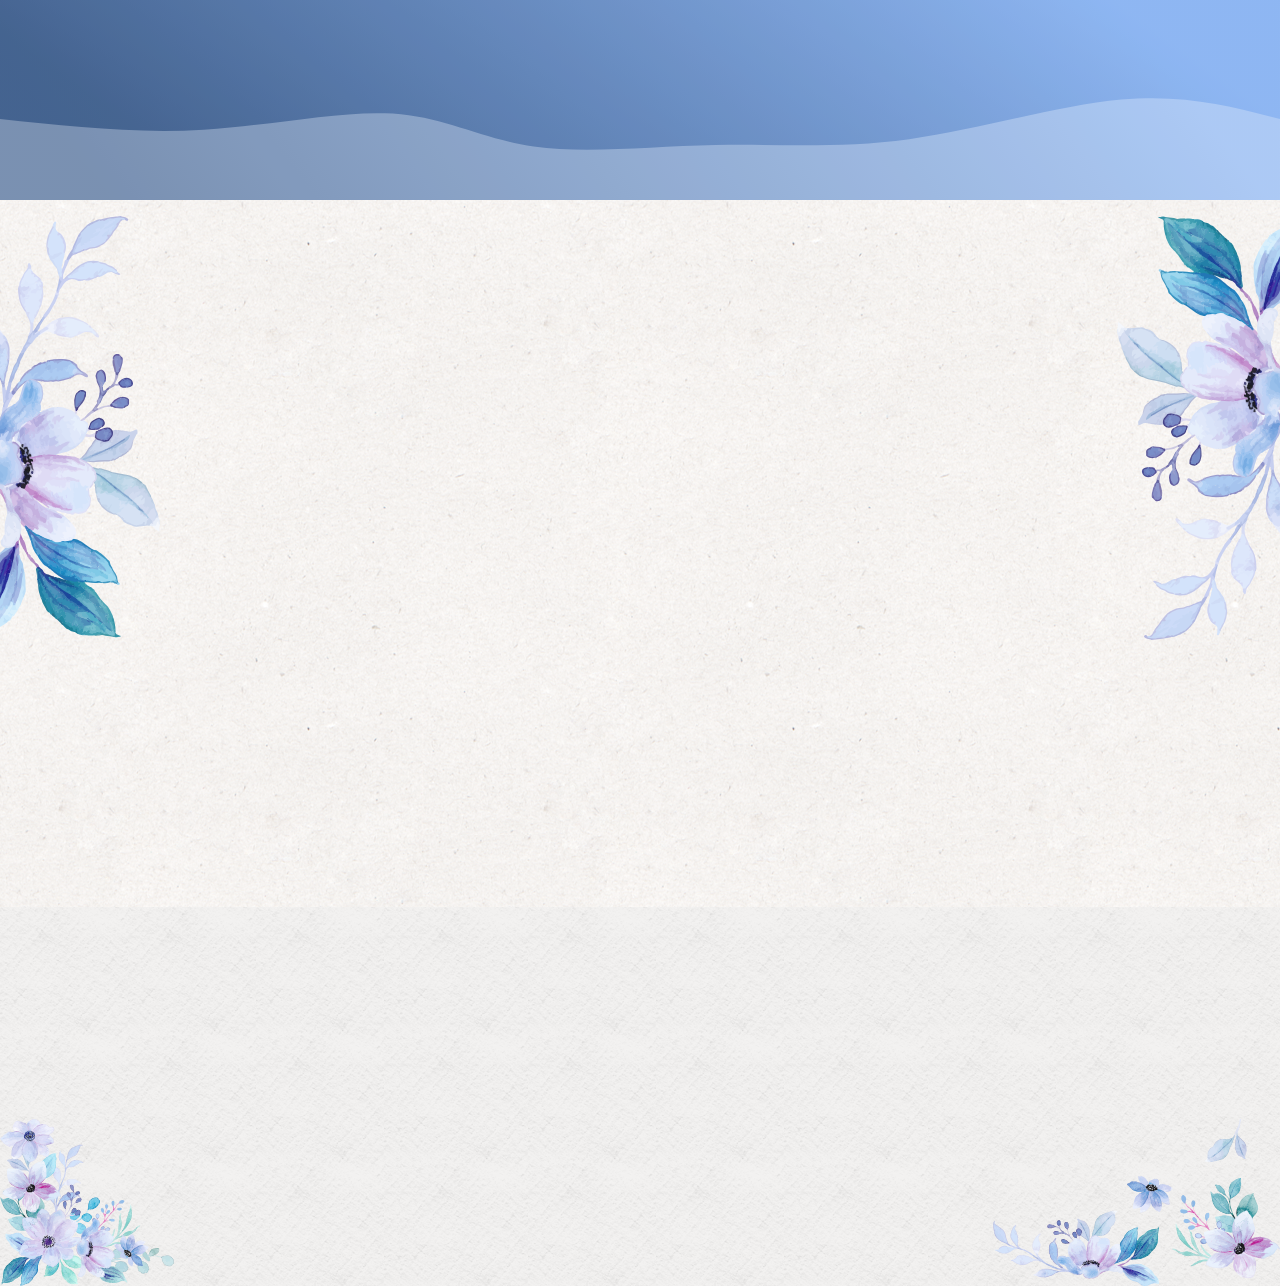
==== commit 031d476e: "Grooms icon" ====
--- a/bares.html
+++ b/bares.html
@@ -57,7 +57,7 @@
 			<div class="col-md-8 col-md-offset-2 text-center fh5co-heading animate-box">
 			    <table align="center">
 			        <tr>
-			        	<td align="center" style="padding-right: 30px;"><a href="index.html" class="btn-grad btn-animated active"><img src="images/myImages/HomeAzul.png"  width="40" height="40"><b>Home</b></a></td>
+			        	<td align="center" style="padding-right: 30px;"><a href="index.html" class="btn-grad btn-animated active"><img src="images/myImages/NoviosAzul.png"  width="40" height="40"><b>Boda</b></a></td>
 			        	<td style="padding-right: 30px;"><a href="hoteles.html" class="btn-grad btn-animated active"><img src="images/myImages/Hotel/HotelAzul.png"  width="40" height="40"><b>Hoteles</b></a></td>
 						<td><a href="services.html" class="btn-grad btn-animated active"><img src="images/myImages/MapaAzul.png"  width="40" height="40"><b>Tarancón</b></a></td>
 					</tr>
@@ -82,7 +82,7 @@
 			<!-- Menu -->
 			<div class="row animate-box">
 				<div class="col-md-8 col-md-offset-2 text-center fh5co-heading">
-					<h2>BARES TARANCON</h2>
+					<h2><img src="images/myImages/BaresAzul.png"  width="40" height="40">BARES TARANCON</h2>
 					<p>Dignissimos asperiores vitae velit veniam totam fuga molestias accusamus alias autem provident. Odit ab aliquam dolor eius.</p>
 				</div>
 			</div>
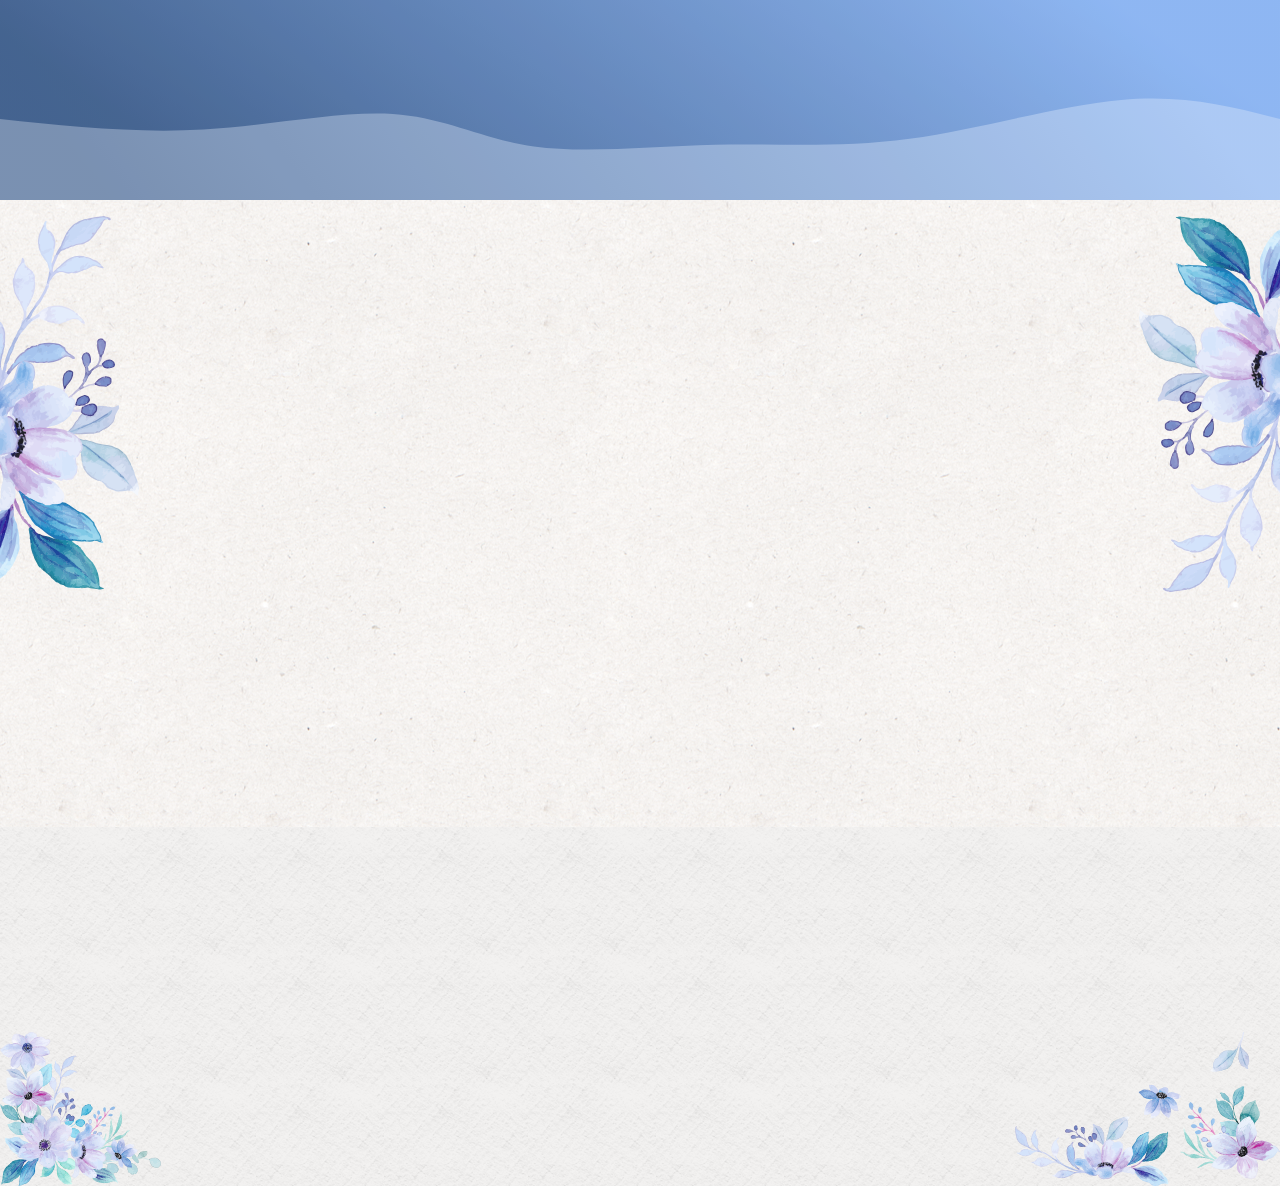
==== commit 6e2379e9: "Working progress and footer change" ====
--- a/bares.html
+++ b/bares.html
@@ -6,11 +6,13 @@
 	<head>
 	<meta charset="utf-8">
 	<meta http-equiv="X-UA-Compatible" content="IE=edge">
-	<title>Wedding &mdash; 100% Free Fully Responsive HTML5 Template by FREEHTML5.co</title>
+	<title>La boda de Juli y Raquel</title>
 	<meta name="viewport" content="width=device-width, initial-scale=1">
-	<meta name="description" content="Free HTML5 Template by FREEHTML5.CO" />
-	<meta name="keywords" content="free html5, free template, free bootstrap, html5, css3, mobile first, responsive" />
-	<meta name="author" content="FREEHTML5.CO" />
+	<meta name="description" content="La boda de Juli y Raquel" />
+	<meta name="keywords" content="wedding, wedding invitation, invitation, the wedding" />
+	<meta name="author" content="Juli & Raquel" />
+
+	<link rel="icon" href="images/myImages/NoviosAzul.png">
 
 
 	<link href='https://fonts.googleapis.com/css?family=Work+Sans:400,300,600,400italic,700' rel='stylesheet' type='text/css'>
@@ -83,7 +85,7 @@
 			<div class="row animate-box">
 				<div class="col-md-8 col-md-offset-2 text-center fh5co-heading">
 					<h2><img src="images/myImages/BaresAzul.png"  width="40" height="40">BARES TARANCON</h2>
-					<p>Dignissimos asperiores vitae velit veniam totam fuga molestias accusamus alias autem provident. Odit ab aliquam dolor eius.</p>
+					<p>Creemos que no vais a pasar hambre con lo que tenemos preparado, pero para los que no conocéis Tarancón, estas son algunas de las opciones</p>
 				</div>
 			</div>
 
@@ -154,9 +156,9 @@
 						  <td></td>
 						  <td width="300"><p style="color: #bf9b73"><img src="images/myImages/whatsapp.png" width="40" height="40"><b>Whatsapp Julio</b></p></td>
 					    </tr>
+						<a href="mailto:bodaderaquelyjulio@gmail.com?Subject=Boda%20Juli%20y%20Raquel"><p style="color: #bf9b73"></p><img src="images/myImages/email.png" width="40" height="20"><b> Contacto</b></p></a>
 					</table>
-					<a href="mailto:bodaderaquelyjulio@gmail.com?Subject=Boda%20Juli%20y%20Raquel"><p style="color: #bf9b73"></p><img src="images/myImages/email.png" width="40" height="20"><b> Contacto</b></p></a>
-					<p>Designed by Raquel and Juli <img src="images/myImages/moto.png" width="80" height="60" alt="Logo"></p>
+                    <p>Designed by Raquel and Juli <img src="images/myImages/moto.png" width="80" height="60" alt="Logo"></p>
 				</div>
 			</div>	
 		</div>
--- a/css/style.css
+++ b/css/style.css
@@ -439,7 +439,7 @@
 @media screen and (max-width: 768px) {
   #fh5co-counter .event-wrap,
 #fh5co-event .event-wrap {
-    margin-bottom: 10px;
+    margin-bottom: 5px;
   }
 }
 #fh5co-counter .event-wrap h3,
@@ -1352,10 +1352,10 @@
 }
 
 .fh5co-heading {
-  margin-bottom: 5em;
+  margin-bottom: 0em;
 }
 .fh5co-heading.fh5co-heading-sm {
-  margin-bottom: 2em;
+  margin-bottom: 0em;
 }
 .fh5co-heading h2 {
   font-size: 60px;
@@ -2576,4 +2576,12 @@
       opacity: 1;
       transform: translateY(0px);
   }
+}
+
+.gray{
+  opacity: 1;
+}
+
+.gray:hover {
+  filter: grayscale(80%);
 }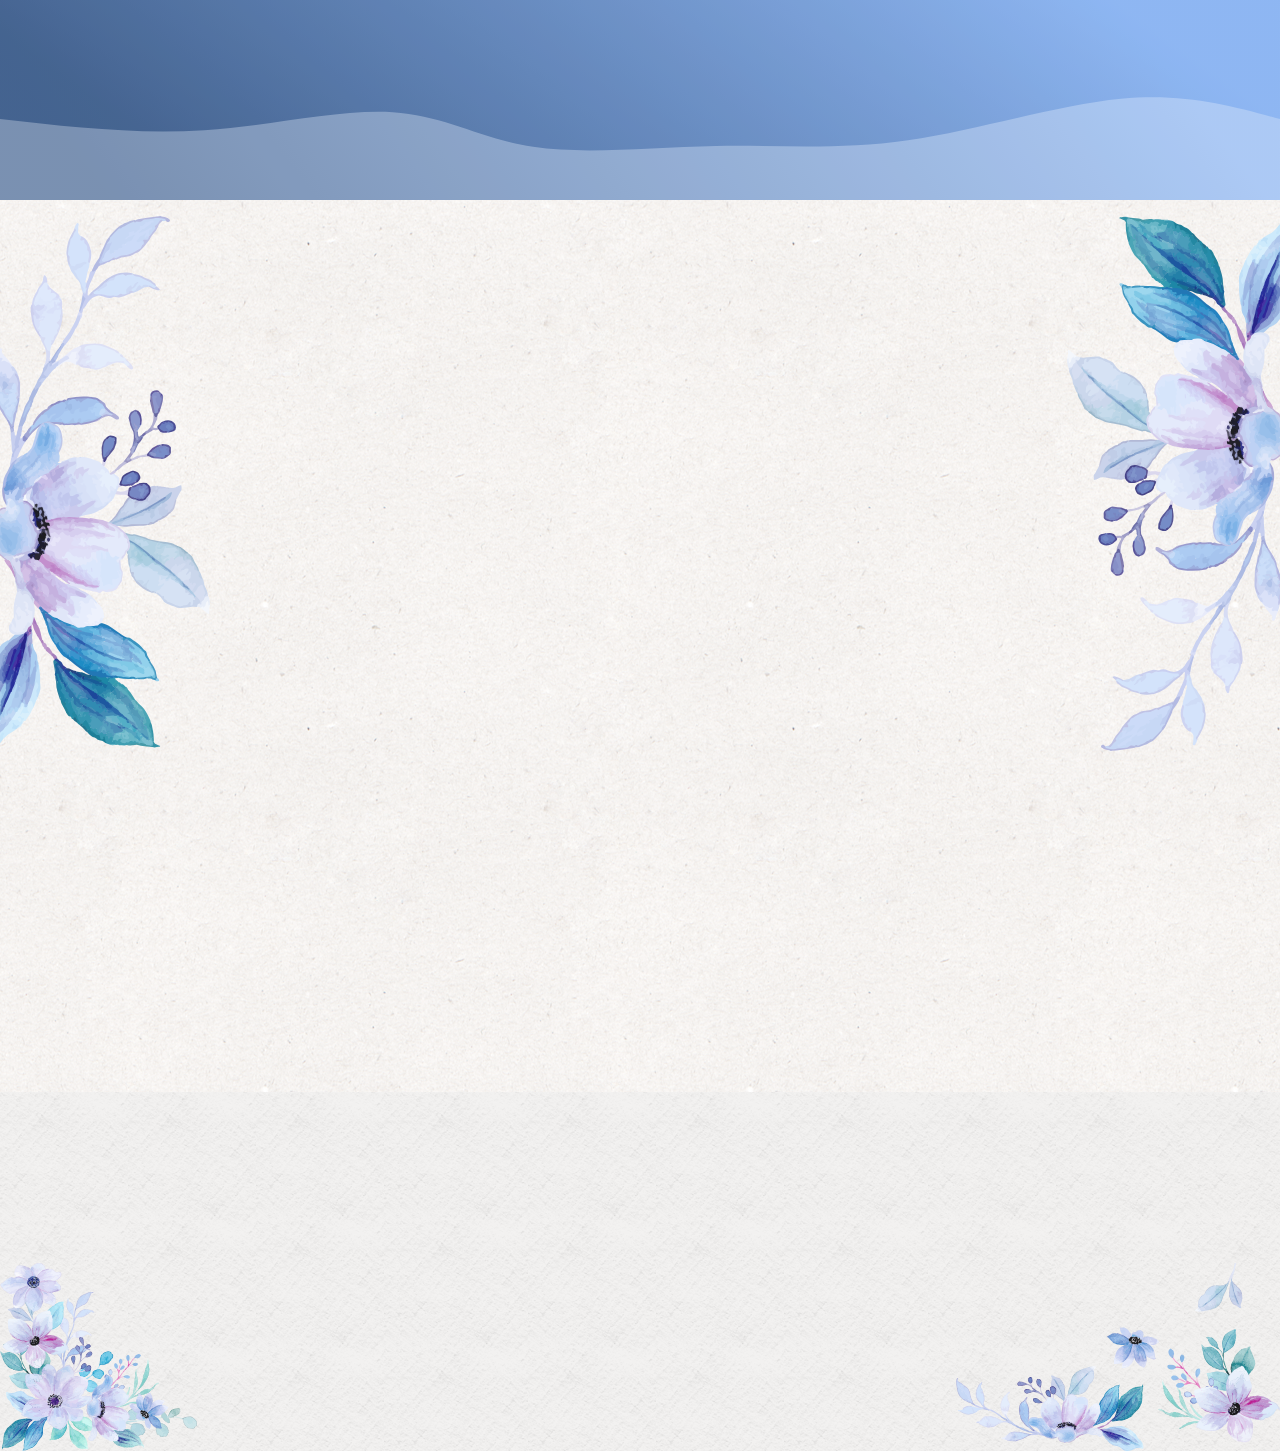
==== commit 80676608: "Add bares content" ====
--- a/bares.html
+++ b/bares.html
@@ -6,7 +6,7 @@
 	<head>
 	<meta charset="utf-8">
 	<meta http-equiv="X-UA-Compatible" content="IE=edge">
-	<title>La boda de Juli y Raquel</title>
+	<title>Boda Juli&Raquel</title>
 	<meta name="viewport" content="width=device-width, initial-scale=1">
 	<meta name="description" content="La boda de Juli y Raquel" />
 	<meta name="keywords" content="wedding, wedding invitation, invitation, the wedding" />
@@ -85,20 +85,61 @@
 			<div class="row animate-box">
 				<div class="col-md-8 col-md-offset-2 text-center fh5co-heading">
 					<h2><img src="images/myImages/BaresAzul.png"  width="40" height="40">BARES TARANCON</h2>
-					<p>Creemos que no vais a pasar hambre con lo que tenemos preparado, pero para los que no conocéis Tarancón, estas son algunas de las opciones</p>
+					<p>Creemos que no vais a pasar hambre con lo que tenemos preparado, pero para los que no conocéis Tarancón, tiene muchas opciones gastronómicas</p>
 				</div>
 			</div>
 
+			<div class="col-md-12 animate-box">		
+				<div class="fh5co-video fh5co-bg" style="background-image: url(images/imgEstacada.jpg); ">
+					<img src="images/taranBares.png" width="160" height="160">
+					<div class="overlay"></div>
+				</div>
+			</div>
+
 			<div class="row">
-				<div class="col-md-6">
+				<div class="col-md-7">
 					<div class="feature-left animate-box" data-animate-effect="fadeInLeft">
 						<span class="icon">
-							<i class="icon-calendar"></i>
+							<i class="icon-sun"></i>
 						</span>
 						<div class="feature-copy">
-							<h3>We Organized Events</h3>
-							<p>Facilis ipsum reprehenderit nemo molestias. Aut cum mollitia reprehenderit. Eos cumque dicta adipisci architecto culpa amet.</p>
+							<h3>Desayunos</h3>
+							<p>Si no desayunas en el hotel, estos son algunos de los mejores sitios para desayunar</p>
 						</div>
+						<ul class="col-md-offset-1">
+							<table>
+								<tr>
+									<td class="btn-grad active" style="padding-right: 30px;"><a target="_blank" href="https://essentiarestaurante.com">Essentia</a></td>
+								</tr>
+								<tr>
+								  <td>
+								    El sitio de la boda <br>
+								    Puedes desayunar aunque no estés alojado<br>
+								    Unos 8€.
+								  </td>
+								</tr>
+								<tr>
+									<td class="btn-grad active" style="padding-right: 30px;"><a  target="_blank" href="https://fincalaestacada.com/restauracion/#restaurante">La estacada</a></td>
+								</tr>
+								<tr>
+								  <td>
+								    Necesario coche (7km de Tarancon)<br>
+									Gran terraza y zona interior<br>
+									Unos 3€.
+								  </td>
+								</tr>
+								<tr>
+									<td class="btn-grad active" style="padding-right: 30px;"><a  target="_blank" href="https://www.restauranteelabuelo.net/">El Abuelo</a></td>
+								</tr>
+								<tr>
+								  <td>
+								    Restaurante de toda la vida<br>
+									Variedad<br>
+									Unos 3€.
+								  </td>
+								</tr>
+							</table>
+						</ul>
 					</div>
 
 					<div class="feature-left animate-box" data-animate-effect="fadeInLeft">
@@ -106,29 +147,12 @@
 							<i class="icon-image"></i>
 						</span>
 						<div class="feature-copy">
-							<h3>Photoshoot</h3>
-							<p>Facilis ipsum reprehenderit nemo molestias. Aut cum mollitia reprehenderit. Eos cumque dicta adipisci architecto culpa amet.</p>
+							<h3>Comidas</h3>
+							<p>No os paséis, que hay boda.</p>
 						</div>
 					</div>
 
-					<div class="feature-left animate-box" data-animate-effect="fadeInLeft">
-						<span class="icon">
-							<i class="icon-video"></i>
-						</span>
-						<div class="feature-copy">
-							<h3>Video Editing</h3>
-							<p>Facilis ipsum reprehenderit nemo molestias. Aut cum mollitia reprehenderit. Eos cumque dicta adipisci architecto culpa amet.</p>
-						</div>
-					</div>
-
-				</div>
-
-				<div class="col-md-6 animate-box">
-					<div class="fh5co-video fh5co-bg" style="background-image: url(images/img_bg_3.jpg); ">
-						<a  href="https://vimeo.com/channels/staffpicks/93951774" class="popup-vimeo"><i class="icon-video2"></i></a>
-						<div class="overlay"></div>
-					</div>
-				</div>
+				</div>		
 			</div>
 		</div>
 	</div>
--- a/css/icomoon.css
+++ b/css/icomoon.css
@@ -1,13 +1,4 @@
-@font-face {
-  font-family: 'icomoon';
-  src:  url('../fonts/icomoon/icomoon.eot?6iuir');
-  src:  url('../fonts/icomoon/icomoon.eot?6iuir#iefix') format('embedded-opentype'),
-    url('../fonts/icomoon/icomoon.ttf?6iuir') format('truetype'),
-    url('../fonts/icomoon/icomoon.woff?6iuir') format('woff'),
-    url('../fonts/icomoon/icomoon.svg?6iuir#icomoon') format('svg');
-  font-weight: normal;
-  font-style: normal;
-}
+
 
 [class^="icon-"], [class*=" icon-"] {
   /* use !important to prevent issues with browser extensions that change fonts */
--- a/css/style.css
+++ b/css/style.css
@@ -262,12 +262,16 @@
 }
 
 .fh5co-video {
-  height: 450px;
+  height: 130px;
+  width: 100%;
   overflow: hidden;
-  -webkit-border-radius: 7px;
-  -moz-border-radius: 7px;
-  -ms-border-radius: 7px;
-  border-radius: 7px;
+  -webkit-border-radius: 9px;
+  -moz-border-radius: 9px;
+  -ms-border-radius: 9px;
+  border-radius: 9px;
+  top: 5px;
+  bottom: 5px;
+  
 }
 .fh5co-video a {
   z-index: 1001;
@@ -276,8 +280,8 @@
   left: 50%;
   margin-top: -45px;
   margin-left: -45px;
-  width: 90px;
-  height: 90px;
+  width: 80px;
+  height: 80px;
   display: table;
   text-align: center;
   background: #fff;
@@ -301,10 +305,10 @@
   left: 0;
   right: 0;
   bottom: 0;
-  background: rgba(0, 0, 0, 0.5);
-  -webkit-transition: 0.5s;
-  -o-transition: 0.5s;
-  transition: 0.5s;
+  background: rgba(0, 0, 0, 0.2);
+  -webkit-transition: 0.4s;
+  -o-transition: 0.4s;
+  transition: 0.4s;
 }
 .fh5co-video:hover .overlay {
   background: rgba(0, 0, 0, 0.7);
@@ -1469,6 +1473,7 @@
 }
 
 .feature-left {
+  top:9px;
   float: left;
   width: 100%;
   margin-bottom: 30px;
@@ -2584,4 +2589,4 @@
 
 .gray:hover {
   filter: grayscale(80%);
-}+}
